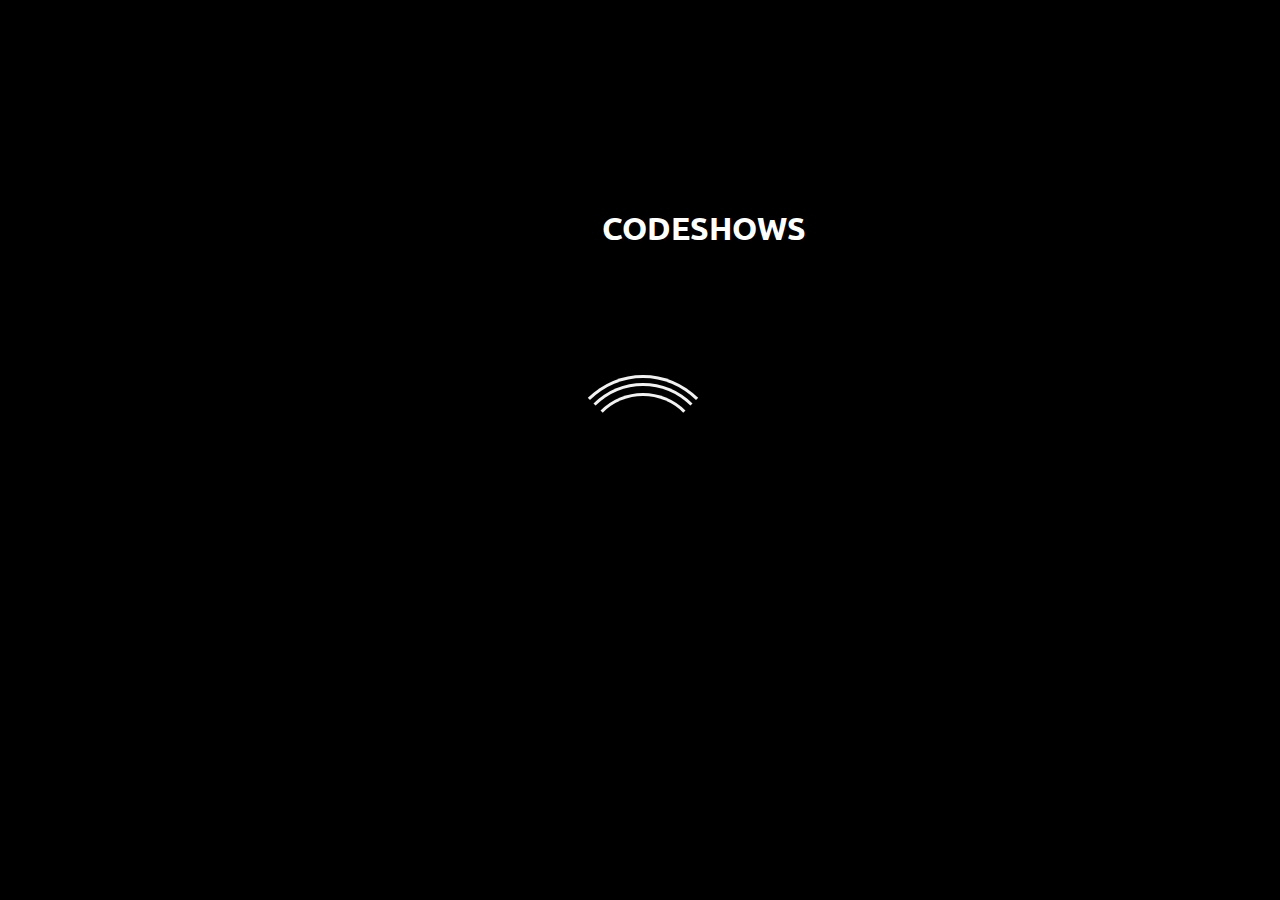
==== index.html @ 15a8e9f4 "Update index.html" ====
<!DOCTYPE html>
<html>

<head>
  <meta charset="utf-8">
  <meta name="viewport" content="width=device-width, initial-scale=1.0">
  <meta http-equiv="X-UA-Compatible" content="IE=edge">

  <title>Codeshows</title>
  <link rel="stylesheet" href="https://use.fontawesome.com/releases/v5.8.1/css/all.css"
    integrity="sha384-50oBUHEmvpQ+1lW4y57PTFmhCaXp0ML5d60M1M7uH2+nqUivzIebhndOJK28anvf" crossorigin="anonymous">
  <link rel="icon" href="img/logo.png">
  <link href="https://fonts.googleapis.com/css?family=Ubuntu" rel="stylesheet">
  <link rel="stylesheet" href="https://stackpath.bootstrapcdn.com/bootstrap/4.1.0/css/bootstrap.min.css"
    integrity="sha384-9gVQ4dYFwwWSjIDZnLEWnxCjeSWFphJiwGPXr1jddIhOegiu1FwO5qRGvFXOdJZ4" crossorigin="anonymous">
  <link rel="stylesheet" href="style2.css">
  <link rel="stylesheet"
    href="https://cdnjs.cloudflare.com/ajax/libs/malihu-custom-scrollbar-plugin/3.1.5/jquery.mCustomScrollbar.min.css">
  <script defer src="https://use.fontawesome.com/releases/v5.0.13/js/solid.js"
    integrity="sha384-tzzSw1/Vo+0N5UhStP3bvwWPq+uvzCMfrN1fEFe+xBmv1C/AtVX5K0uZtmcHitFZ"
    crossorigin="anonymous"></script>
  <script defer src="https://use.fontawesome.com/releases/v5.0.13/js/fontawesome.js"
    integrity="sha384-6OIrr52G08NpOFSZdxxz1xdNSndlD4vdcf/q2myIUVO0VsqaGHJsB0RaBE01VTOY"
    crossorigin="anonymous"></script>
  <script src="https://code.jquery.com/jquery-3.4.0.min.js"
    integrity="sha256-BJeo0qm959uMBGb65z40ejJYGSgR7REI4+CW1fNKwOg=" crossorigin="anonymous"></script>
  <link rel="stylesheet" href="css/index.css">
  <link rel="stylesheet" href="css/preloader.css">
</head>

<body>
  <div id="loader-wrapper">

    <div class="entry-header">
      <h1 class="entry-title">CODESHOWS</h1>
      <div id="bottom-quote">
        <script>
          var quote = "";
          var xhttp = new XMLHttpRequest();
          xhttp.open("GET", "https://quota.glitch.me/random", true); //free quote api
          xhttp.send(null);
          xhttp.onreadystatechange = function () {
            if (this.readyState == 4 && this.status == 200) {
              quote = new String(xhttp.responseText);
              finalString = quote.substring(14).replace("quoteAuthor", "").replace(/"/g, "").replace('.,:', ' Author: ').replace("}", "");
              //make the string prettier
              $('#rand-quote').text(finalString);
            }
          };
        </script>
        <div class="blockquote text-white" id="rand-quote" style="position:relative; top: 20em;"></div>
        <div class="blockquote text-white" id="rand-author" style="position:relative; top: 21em;"></div>
      </div>
    </div>

    <div id="loader">
    </div>
    <div class="loader-section section-left"></div>
    <div class="loader-section section-right"></div>

  </div>

  <div class="head">
    <div class="logo1"> </div>
    <div class="logo2"> Codeshows </div>
    <div class="clear">
    </div>

  </div>

  <div class="wrapper">
    <nav id="sidebar">

      <ul class="list-unstyled components">
        <li class="tablinks active" onclick="show(event, 'home') ">

          <a href="#"><i class="fas fa-home"></i> Home </a>
        </li>

	<li class="tablinks" onclick="show(event,'projects')">
	  <a href="#"><i class="fas fa-book"></i> Projects </a>
	</li>

        <li class="tablinks" onclick="show(event,'contest')">

          <a href="#"> <i class="fas fa-trophy"></i> Contests</a>
        </li>
	
	
        <li class="tablinks" onclick="show(event,'tutorial')">
          <a href="#"><i class="fas fa-graduation-cap"></i> Tutorials </a>
        </li>

        <li class="tablinks" onclick="show(event,'team')">
          <a href="#"><i class="fas fa-user-friends"></i> Members </a>
        </li>

        <li class="tablinks" onclick="show(event,'contributor')">
          <a href="#"><i class="fas fa-users-cog"></i> Contributors </a>
        </li>

      </ul>


      <ul class="list-unstyled components" style="padding-top:0">
        <li>
          <a href="https://www.facebook.com/codeshows/" target="_blank"><i class="fab fa-facebook-f"
              style="margin-right:5px; margin-left:5px"></i> Facebook</a>
          <a href="https://t.me/codeshows" target="_blank"><i class="fab fa-telegram-plane"></i> Telegram</a>
        </li>
      </ul>
    </nav>

    <!-- Page Content  -->
    <div id="content">

      <div class="subcontent active" id="home">
        <nav class="navbar navbar-expand-lg navbar-light bg-light">
          <div class="container-fluid">
            <button type="button" class="btn btn-info sidebarCollapse">
              <i class="fas fa-align-left"></i>
            </button>

          </div>
        </nav>
        <div class="container home">
          <div class="container1">
            <div class="main">
              <div class="heading"> About </div>
              <hr>
              <div id="info">
                <p> Hey Folks!
                  This is an initiative by the students of 4th year to build a coding club that will serve the purpose
                  of providing the environment for coders to flourish and shine. We will create a platform which allows
                  students to gain assistance and mentorship to enhance their coding ability. Our aim is to propagate
                  the enthusiasm for coding in the institute and especially amongst freshmen. Moreover, the best skilled
                  coders will be there to guide you through the process. This endeavour is not just for creating a
                  culture for competitive coding but we also will mentor you in technologies like Machine Learning , Web
                  Development , Android App Development and many more. You may fill the field of your interest in the
                  <a class="text-primary" href="http://bit.ly/codeshows">form</a>. So come forward and be a part of
                  CodeShows family.</p>
              </div>

              <div class="clear"></div>
            </div>


          </div>
        </div>

      </div>



      <div class="subcontent" id="projects">
        <nav class="navbar navbar-expand-lg navbar-light bg-light">
	  <div class="container-fluid">
	    <button type="button" class="btn btn-info sidebarCollapse">
	      <i class="fas fa-align-left"></i>
	    </button>
	  </div>
	</nav>	
	<div class="container projects">
	  <div class="container1">
	    <div class="main">
	      <div class="heading"> PROJECTS ON CODESHOWS </div>
	      <hr>
	      <div id="info">
		<p> This section contains the ongoing and completed projects by the club :</p> 
	      </div>
	      <div class="con">
                <div onclick="showans('ans7')">
                  <i class="fas fa-book"></i>
                  PROJECT 1: <p>Codeshows Website : Codeshows website is open for development.
		  Go through it's code and contribute in it's development.</p>
                  <i class="fas fa-sort-down" style="float:right"></i>
                </div>
                <p class='p-3' id="ans7"><a href="http://codeshows.github.io/index.html#">Codeshows Website
                  </a>
                <br>
	        <a href="http://github.com/Codeshows/codeshows.github.io">Codeshows Github Link
                  </a>
                </p>	
              </div>
              <div class="con">
                <div onclick="showans('ans1')">
                  <i class="fas fa-book"></i>
                 PROJECT 2: <p>Interview-checklist : A repository for interview related contents. 
		  Find the relevant content, add it to the repository and eventually benefit from it.</p>
                  <i class="fas fa-sort-down" style="float:right"></i>
                </div>
                <p class='p-3' id="ans1"><a href="http://github.com/Codeshows/interview-checklist">Codeshows/Interview-Checklist
                  </a>
                </p>
              </div>
 	      <div class="con">
                <div onclick="showans('ans2')">
                  <i class="fas fa-book"></i>
                 PROJECT 3: <p>Codeshows IDE : The Codeshows-IDE is uploaded on GitHub as a project.
	          Go through the code and help in it's development.</p>
                  <i class="fas fa-sort-down" style="float:right"></i>
                </div>
                <p class='p-3' id="ans2"><a href="http://github.com/codeshows/codeshows-ide">Codeshows IDE Github Link
                  </a>        
                </p>	
              </div>
              <div class="con">
                <div onclick="showans('ans3')">
                  <i class="fas fa-book"></i>
                  PROJECT 4: <p>Telegram-bot :A bot for telegram group of codeshows.
		  Contribute to Codeshows/telegram-bot development.</p>
                  <i class="fas fa-sort-down" style="float:right"></i>
                </div>
                <p class='p-3' id="ans3"><a href="http://github.com/Codeshows/telegram-bot">Codeshows/Telegram-Bot Github Link
		  </a>
                </p>
              </div>
	    </div>
	  </div>
	
      </div>
	</div>	

      <div class="subcontent" id="contest">
        <nav class="navbar navbar-expand-lg navbar-light bg-light">
          <div class="container-fluid">
            <button type="button" class="btn btn-info sidebarCollapse">
              <i class="fas fa-align-left"></i>
            </button>
          </div>
        </nav>

        <div class="container contest">
          <div class="container1">
            <div class="main">
              <div class="heading">CONTEST LINKS</div>
              <div class="con">
                <div class="contest1" onclick="showans('ans7')">
                  <i class="fas fa-trophy"></i>
                  Contest 6: (13 April 2019)
                  <i class="fas fa-sort-down" style="float:right"></i>
                </div>
                <p class='p-3' id="ans7"><a href="http://hck.re/jfJfAL" target="_blank">Contest 6-Combined for all
                  </a>
                </p>
              </div>
              <div class="con">
                <div class="contest1" onclick="showans('ans1')">
                  <i class="fas fa-trophy"></i>
                  Contest 5: (Code Friday) (8 March 2019)
                  <i class="fas fa-sort-down" style="float:right"></i>
                </div>
                <p class='p-3' id="ans1"><a href="http://hck.re/CFFC2" target="_blank">Contest 5-Combined for all
                  </a>
                </p>
              </div>
              <div class="con">
                <div class="contest1" onclick="showans('ans2')">
                  <i class="fas fa-trophy"></i>
                  Contest 4: (24 Feb 2019)
                  <i class="fas fa-sort-down" style="float:right"></i>
                </div>
                <p class='p-3' id="ans2"><a href="http://hck.re/td11545" target="_blank">Contest 4-Combined for all</a>
                </p>
              </div>
              <div class="con">
                <div class="contest1" onclick="showans('ans3')">
                  <i class="fas fa-trophy"></i>
                  Contest 3: (Code Friday) (25 Jan 2019)
                  <i class="fas fa-sort-down" style="float:right"></i>
                </div>
                <p class='p-3' id="ans3" class="padding-md"><a href="http://hck.re/CFCSC3" target="_blank">Contest
                    3-Combined for
                    all </a>
                </p>
              </div>
              <div class="con">
                <div class="contest1" onclick="showans('ans4')">
                  <i class="fas fa-trophy"></i>
                  Contest 2: (17 Nov 2018)
                  <i class="fas fa-sort-down" style="float:right"></i></div>
                <p class='p-3' id="ans4"><a href="http://hck.re/cc21y" target="_blank">Contest 2-For First Year
                  </a>
                  <br>
                  <a href="http://hck.re/cc22y" target="_blank">Contest 2-For Second and Third year</a></p>
              </div>
              <div class="con">
                <div class="contest1" onclick="showans('ans5')">
                  <i class="fas fa-trophy"></i>
                  Contest 1: (26 Oct 2018)
                  <i class="fas fa-sort-down" style="float:right"></i></div>

                <p class='p-3' id="ans5" class=''>
                  <a href="http://hck.re/cc216" target="_blank">Contest 1-For First Year
                  </a>
                  <br>
                  <a href="http://hck.re/cc127" target="_blank">Contest 1-For Second and Third year</a></p>
              </div>
              <div class="con">
                <div class="contest1" onclick="showans('ans6')">
                  <i class="fas fa-trophy"></i>
                  Preliminary Contest: (1 Oct 2018)
                  <i class="fas fa-sort-down" style="float:right"></i></div>
                <p class='p-3' class="hide" id="ans6">
                  <a href="https://www.hackerearth.com/codeshows-preliminary-contest" target="_blank">Preliminary
                    Contest</a></p>
              </div>


            </div>
          </div>
          <div class="clear"></div>
        </div>

      </div>

      <div class="subcontent" id="tutorial">
        <nav class="navbar navbar-expand-lg navbar-light bg-light">
          <div class="container-fluid">
            <button type="button" class="btn btn-info sidebarCollapse">
              <i class="fas fa-align-left"></i>
            </button>

          </div>
        </nav>

        <div class="container tutorial">
          <div class="list-groupp">
            <div onclick="showtutorial('tutorial5')" class="list-group-iteem" style="text-transform:uppercase;"><svg
                class="svg-inline--fa fa-graduation-cap fa-w-20 lefti" style="float: left margin-right:20px;"
                aria-hidden="true" data-prefix="fas" data-icon="graduation-cap" role="img"
                xmlns="http://www.w3.org/2000/svg" viewBox="0 0 640 512" data-fa-i2svg="">
                <path fill="currentColor"
                  d="M622.884 199.005l-275.817 85.1a96 96 0 0 1-54.134 0L92.398 222.232c-8.564 11.438-11.018 23.05-11.918 38.335C89.778 266.165 96 276.355 96 288c0 11.952-6.557 22.366-16.265 27.861l16.197 123.096c.63 4.786-3.1 9.043-7.932 9.043H40c-4.828 0-8.562-4.253-7.932-9.044L48.265 315.86C38.557 310.366 32 299.952 32 288c0-12.034 6.646-22.511 16.465-27.976.947-17.951 3.974-33.231 12.152-47.597l-43.502-13.422c-22.876-6.801-22.766-39.241 0-46.01l275.817-85.1a96 96 0 0 1 54.134 0l275.817 85.1c22.877 6.801 22.767 39.241.001 46.01zM356.503 314.682l-.207.064-.207.061a127.998 127.998 0 0 1-72.177 0l-.207-.061-.207-.064-150.914-46.57L120 352c0 35.346 89.543 64 200 64s200-28.654 200-64l-12.583-83.888-150.914 46.57z">
                </path>
              </svg><!-- <i class="fas fa-graduation-cap lefti" style="float:left margin-right:20px"></i> --> Tutorial
              5<svg class="svg-inline--fa fa-caret-down fa-w-10" style="float: right;" aria-hidden="true"
                data-prefix="fas" data-icon="caret-down" role="img" xmlns="http://www.w3.org/2000/svg"
                viewBox="0 0 320 512" data-fa-i2svg="">
                <path fill="currentColor"
                  d="M31.3 192h257.3c17.8 0 26.7 21.5 14.1 34.1L174.1 354.8c-7.8 7.8-20.5 7.8-28.3 0L17.2 226.1C4.6 213.5 13.5 192 31.3 192z">
                </path>
              </svg><!-- <i class="fas fa-caret-down" style="float:right"></i> -->
              <div class="clear"></div>
              <div class="hide hiddd" id="tutorial5">
                <hr>
                <div id="js_1d" class="_5pbx userContent _3576" data-ft="{&quot;tn&quot;:&quot;K&quot;}">
                  <p> This tutorial covers more competitive coding topics and discusses how to improve your career
                    options </p>
                  <a href="tutorials/Tutorial_5.pdf"> Tutorial 5 </a>
                </div>
              </div>
            </div>
          </div>
          <div class="list-groupp">
            <div onclick="showtutorial('tutorial4')" class="list-group-iteem" style="text-transform:uppercase;"><svg
                class="svg-inline--fa fa-graduation-cap fa-w-20 lefti" style="float: left margin-right:20px;"
                aria-hidden="true" data-prefix="fas" data-icon="graduation-cap" role="img"
                xmlns="http://www.w3.org/2000/svg" viewBox="0 0 640 512" data-fa-i2svg="">
                <path fill="currentColor"
                  d="M622.884 199.005l-275.817 85.1a96 96 0 0 1-54.134 0L92.398 222.232c-8.564 11.438-11.018 23.05-11.918 38.335C89.778 266.165 96 276.355 96 288c0 11.952-6.557 22.366-16.265 27.861l16.197 123.096c.63 4.786-3.1 9.043-7.932 9.043H40c-4.828 0-8.562-4.253-7.932-9.044L48.265 315.86C38.557 310.366 32 299.952 32 288c0-12.034 6.646-22.511 16.465-27.976.947-17.951 3.974-33.231 12.152-47.597l-43.502-13.422c-22.876-6.801-22.766-39.241 0-46.01l275.817-85.1a96 96 0 0 1 54.134 0l275.817 85.1c22.877 6.801 22.767 39.241.001 46.01zM356.503 314.682l-.207.064-.207.061a127.998 127.998 0 0 1-72.177 0l-.207-.061-.207-.064-150.914-46.57L120 352c0 35.346 89.543 64 200 64s200-28.654 200-64l-12.583-83.888-150.914 46.57z">
                </path>
              </svg><!-- <i class="fas fa-graduation-cap lefti" style="float:left margin-right:20px"></i> --> Tutorial
              4<svg class="svg-inline--fa fa-caret-down fa-w-10" style="float: right;" aria-hidden="true"
                data-prefix="fas" data-icon="caret-down" role="img" xmlns="http://www.w3.org/2000/svg"
                viewBox="0 0 320 512" data-fa-i2svg="">
                <path fill="currentColor"
                  d="M31.3 192h257.3c17.8 0 26.7 21.5 14.1 34.1L174.1 354.8c-7.8 7.8-20.5 7.8-28.3 0L17.2 226.1C4.6 213.5 13.5 192 31.3 192z">
                </path>
              </svg><!-- <i class="fas fa-caret-down" style="float:right"></i> -->
              <div class="clear"></div>
              <div class="hide hiddd" id="tutorial4">
                <hr>
                <div id="js_1d" class="_5pbx userContent _3576" data-ft="{&quot;tn&quot;:&quot;K&quot;}">
                  <p> Hello Coders!
                    Here we are sharing you a link which contains a complete tutorial for competitive programming from
                    basic to advance
                    level in c++. This link is developed by the programming club of IIT(BHU) - COPS.
                    You guys can go through it and complete as much as you can. </p>
                  <a href="https://docs.google.com/document/d/1J2c5zkhvZQ8U2S5PNxZoTQce0MO2JCdPOrnfViZ2Lv8/edit">
                    Tutorial 4 </a>
                </div>
              </div>
            </div>
          </div>
          <div class="list-groupp">
            <div onclick="showtutorial('tutorial3')" class="list-group-iteem" style="text-transform:uppercase;"><svg
                class="svg-inline--fa fa-graduation-cap fa-w-20 lefti" style="float: left margin-right:20px;"
                aria-hidden="true" data-prefix="fas" data-icon="graduation-cap" role="img"
                xmlns="http://www.w3.org/2000/svg" viewBox="0 0 640 512" data-fa-i2svg="">
                <path fill="currentColor"
                  d="M622.884 199.005l-275.817 85.1a96 96 0 0 1-54.134 0L92.398 222.232c-8.564 11.438-11.018 23.05-11.918 38.335C89.778 266.165 96 276.355 96 288c0 11.952-6.557 22.366-16.265 27.861l16.197 123.096c.63 4.786-3.1 9.043-7.932 9.043H40c-4.828 0-8.562-4.253-7.932-9.044L48.265 315.86C38.557 310.366 32 299.952 32 288c0-12.034 6.646-22.511 16.465-27.976.947-17.951 3.974-33.231 12.152-47.597l-43.502-13.422c-22.876-6.801-22.766-39.241 0-46.01l275.817-85.1a96 96 0 0 1 54.134 0l275.817 85.1c22.877 6.801 22.767 39.241.001 46.01zM356.503 314.682l-.207.064-.207.061a127.998 127.998 0 0 1-72.177 0l-.207-.061-.207-.064-150.914-46.57L120 352c0 35.346 89.543 64 200 64s200-28.654 200-64l-12.583-83.888-150.914 46.57z">
                </path>
              </svg><!-- <i class="fas fa-graduation-cap lefti" style="float:left margin-right:20px"></i> --> Tutorial
              3<svg class="svg-inline--fa fa-caret-down fa-w-10" style="float: right;" aria-hidden="true"
                data-prefix="fas" data-icon="caret-down" role="img" xmlns="http://www.w3.org/2000/svg"
                viewBox="0 0 320 512" data-fa-i2svg="">
                <path fill="currentColor"
                  d="M31.3 192h257.3c17.8 0 26.7 21.5 14.1 34.1L174.1 354.8c-7.8 7.8-20.5 7.8-28.3 0L17.2 226.1C4.6 213.5 13.5 192 31.3 192z">
                </path>
              </svg><!-- <i class="fas fa-caret-down" style="float:right"></i> -->
              <div class="clear"></div>
              <div class="hide hiddd" id="tutorial3">
                <hr>
                <div id="js_1d" class="_5pbx userContent _3576" data-ft="{&quot;tn&quot;:&quot;K&quot;}">
                  <p> Tutorial three provides guidelines for more advanced learning than the previous tutorials. </p>
                  <a href="tutorials/Tutorial_3.pdf"> Tutorial 3 PDF </a>
                </div>
              </div>
            </div>
          </div>
          <div class="list-groupp">
            <div onclick="showtutorial('tutorial2')" class="list-group-iteem" style="text-transform:uppercase;"><svg
                class="svg-inline--fa fa-graduation-cap fa-w-20 lefti" style="float: left margin-right:20px;"
                aria-hidden="true" data-prefix="fas" data-icon="graduation-cap" role="img"
                xmlns="http://www.w3.org/2000/svg" viewBox="0 0 640 512" data-fa-i2svg="">
                <path fill="currentColor"
                  d="M622.884 199.005l-275.817 85.1a96 96 0 0 1-54.134 0L92.398 222.232c-8.564 11.438-11.018 23.05-11.918 38.335C89.778 266.165 96 276.355 96 288c0 11.952-6.557 22.366-16.265 27.861l16.197 123.096c.63 4.786-3.1 9.043-7.932 9.043H40c-4.828 0-8.562-4.253-7.932-9.044L48.265 315.86C38.557 310.366 32 299.952 32 288c0-12.034 6.646-22.511 16.465-27.976.947-17.951 3.974-33.231 12.152-47.597l-43.502-13.422c-22.876-6.801-22.766-39.241 0-46.01l275.817-85.1a96 96 0 0 1 54.134 0l275.817 85.1c22.877 6.801 22.767 39.241.001 46.01zM356.503 314.682l-.207.064-.207.061a127.998 127.998 0 0 1-72.177 0l-.207-.061-.207-.064-150.914-46.57L120 352c0 35.346 89.543 64 200 64s200-28.654 200-64l-12.583-83.888-150.914 46.57z">
                </path>
              </svg><!-- <i class="fas fa-graduation-cap lefti" style="float:left margin-right:20px"></i> --> Tutorial
              2<svg class="svg-inline--fa fa-caret-down fa-w-10" style="float: right;" aria-hidden="true"
                data-prefix="fas" data-icon="caret-down" role="img" xmlns="http://www.w3.org/2000/svg"
                viewBox="0 0 320 512" data-fa-i2svg="">
                <path fill="currentColor"
                  d="M31.3 192h257.3c17.8 0 26.7 21.5 14.1 34.1L174.1 354.8c-7.8 7.8-20.5 7.8-28.3 0L17.2 226.1C4.6 213.5 13.5 192 31.3 192z">
                </path>
              </svg><!-- <i class="fas fa-caret-down" style="float:right"></i> -->

              <div class="clear"></div>
              <div class="hide hiddd" id="tutorial2">
                <hr>
                <div id="js_1d" class="_5pbx userContent _3576" data-ft="{&quot;tn&quot;:&quot;K&quot;}">
                  <p> This tutorial will build on tutorial one and introduce the CS50 course.</p>
                  <a href="tutorials/Tutorial_2.pdf"> Tutorial 2 PDF </a>
                </div>
              </div>
            </div>
          </div>
          <div class="list-groupp">
            <div onclick="showtutorial('tutorial1')" class="list-group-iteem" style="text-transform:uppercase;"><svg
                class="svg-inline--fa fa-graduation-cap fa-w-20 lefti" style="float: left margin-right:20px;"
                aria-hidden="true" data-prefix="fas" data-icon="graduation-cap" role="img"
                xmlns="http://www.w3.org/2000/svg" viewBox="0 0 640 512" data-fa-i2svg="">
                <path fill="currentColor"
                  d="M622.884 199.005l-275.817 85.1a96 96 0 0 1-54.134 0L92.398 222.232c-8.564 11.438-11.018 23.05-11.918 38.335C89.778 266.165 96 276.355 96 288c0 11.952-6.557 22.366-16.265 27.861l16.197 123.096c.63 4.786-3.1 9.043-7.932 9.043H40c-4.828 0-8.562-4.253-7.932-9.044L48.265 315.86C38.557 310.366 32 299.952 32 288c0-12.034 6.646-22.511 16.465-27.976.947-17.951 3.974-33.231 12.152-47.597l-43.502-13.422c-22.876-6.801-22.766-39.241 0-46.01l275.817-85.1a96 96 0 0 1 54.134 0l275.817 85.1c22.877 6.801 22.767 39.241.001 46.01zM356.503 314.682l-.207.064-.207.061a127.998 127.998 0 0 1-72.177 0l-.207-.061-.207-.064-150.914-46.57L120 352c0 35.346 89.543 64 200 64s200-28.654 200-64l-12.583-83.888-150.914 46.57z">
                </path>
              </svg><!-- <i class="fas fa-graduation-cap lefti" style="float:left margin-right:20px"></i> --> Tutorial
              1<svg class="svg-inline--fa fa-caret-down fa-w-10" style="float: right;" aria-hidden="true"
                data-prefix="fas" data-icon="caret-down" role="img" xmlns="http://www.w3.org/2000/svg"
                viewBox="0 0 320 512" data-fa-i2svg="">
                <path fill="currentColor"
                  d="M31.3 192h257.3c17.8 0 26.7 21.5 14.1 34.1L174.1 354.8c-7.8 7.8-20.5 7.8-28.3 0L17.2 226.1C4.6 213.5 13.5 192 31.3 192z">
                </path>
              </svg><!-- <i class="fas fa-caret-down" style="float:right"></i> -->

              <div class="clear"></div>
              <div class="hide hiddd" id="tutorial1">
                <hr>
                <div id="js_1d" class="_5pbx userContent _3576" data-ft="{&quot;tn&quot;:&quot;K&quot;}">
                  <p> This tutorial will help you install linux, and get you started with competitive coding.</p>
                  <a href="tutorials/Tutorial_1.pdf"> Tutorial 1 PDF </a>
                </div>
              </div>
            </div>
          </div>
        </div>
      </div>

      <!--  Use it as Template to Create Any New Sidebar Menu
          <div class="subcontent " id="contact">
              <nav class="navbar navbar-expand-lg navbar-light bg-light">
                  <div class="container-fluid">
                      <button type="button"  class="btn btn-info sidebarCollapse">
                          <i class="fas fa-align-left"></i>
                      </button>

                  </div>
              </nav>

              <div class="container contact">

              </div>
          </div>
        -->

      <div class="subcontent  active" id="team">
        <nav class="navbar navbar-expand-lg navbar-light bg-light">
          <div class="container-fluid">
            <button type="button" class="btn btn-info sidebarCollapse">
              <svg class="svg-inline--fa fa-align-left fa-w-14" aria-hidden="true" data-prefix="fas"
                data-icon="align-left" role="img" xmlns="http://www.w3.org/2000/svg" viewBox="0 0 448 512"
                data-fa-i2svg="">
                <path fill="currentColor"
                  d="M288 44v40c0 8.837-7.163 16-16 16H16c-8.837 0-16-7.163-16-16V44c0-8.837 7.163-16 16-16h256c8.837 0 16 7.163 16 16zM0 172v40c0 8.837 7.163 16 16 16h416c8.837 0 16-7.163 16-16v-40c0-8.837-7.163-16-16-16H16c-8.837 0-16 7.163-16 16zm16 312h416c8.837 0 16-7.163 16-16v-40c0-8.837-7.163-16-16-16H16c-8.837 0-16 7.163-16 16v40c0 8.837 7.163 16 16 16zm256-200H16c-8.837 0-16 7.163-16 16v40c0 8.837 7.163 16 16 16h256c8.837 0 16-7.163 16-16v-40c0-8.837-7.163-16-16-16z">
                </path>
              </svg><!-- <i class="fas fa-align-left"></i> -->
            </button>

          </div>
        </nav>

        <div class="container team">

          <div class="main">
            <div class="heading">CODESHOWS TEAM</div>
            <hr>
            <div class="flex">
              <div class="founders">
                <div class="heading1">2015-2019</div>
                <ul>
                  <li>1. Lav kush</li>
                  <li>2. Vinayak Sachdeva</li>
                  <li>3. Arun sidhharth</li>
                  <li>4. Sumit garg</li>
                  <li>5. Manish baghwani</li>
                  <li>6. Kapil Agarwal</li>
                  <li>7. Joydip</li>
                  <li>8. Naresh jain</li>
                  <li>9. Shalini</li>
                  <li>10. Puru lokendra</li>
                  <li>11. Sakshi gupta</li>
                  <li>12. Ujesh maurya</li>
                  <li>13. Himanshu</li>
                  <li>14. Samidha verma</li>
                  <li>15. Vasant reddy</li>
                </ul>
              </div>
              <div class="mentors">
                <div class="heading1">2016-2020</div>
                <ul>
                  <li>1. Varun Verma</li>
                  <li>2. Rishabh Kalakoti</li>
                  <li>3. Ronak Gadia</li>
                  <li>4. Sumit Gadhwal</li>
                  <li>5. Aashish Goel</li>
                  <li>6. Swaraj Thakre</li>
                  <li>7. Kashyap Vishwakarma</li>
                  <li>8. Ramcharan Jethu</li>
                  <li>9. Awadhesh Kumar</li>
                  <li>10. Parvat Jakhar</li>
                  <li>11. Aditya Raj</li>
                </ul>
              </div>

              <div class="submentors">
                <div class="heading1">2017-2021</div>
                <ul>
                  <li>1. Suryaprakash Agarwal</li>
                  <li>2. Dhruv Golani</li>
                  <li>3. Ritika Mor</li>
                  <li>4. Ravi Saraswat</li>
                  <li>5. Tapan Goyal </li>
                  <li>6. Himanshu Gwalani</li>
                  <li>7. Khimraj</li>
                  <li>8. Himanshu Rawat</li>
                  <li>9. Shivanshu Gupta</li>
                </ul>
              </div>
              <div class="clear"> </div>
            </div>
          </div>
        </div>
      </div>


      <div class="subcontent " id="contributor">
        <nav class="navbar navbar-expand-lg navbar-light bg-light">
          <div class="container-fluid">
            <button type="button" class="btn btn-info sidebarCollapse">
              <i class="fas fa-align-left"></i>
            </button>

          </div>
        </nav>

        <div class="container contributor">

          <div class="row">
            <div class="col-sm-3 col-md-3">
              <div class="team-member">
                <a href="https://github.com/Surya1231" target="_blank">
                  <img class="mx-auto rounded-circle" src="img/surya.jpg" alt="">
                </a>
                 <h4>Suryaprakash Agarwal</h4>
               </div>
             </div>
             <div class="col-sm-3 col-md-3">
               <div class="team-member">
                <a href="https://github.com/ritikamor" target="_blank">
                 <img class="mx-auto rounded-circle" src="img/ritika.jpg" alt="">
              </a>
                 <h4>Ritika Mor</h4>
               </div>
             </div>
             <div class="col-sm-3 col-md-3">
               <div class="team-member">
                <a href="https://github.com/dhruvgolani" target="_blank">
                 <img class="mx-auto rounded-circle" src="img/dhruv.jpg" alt="">
              </a>
                 <h4>Dhruv Golani</h4>
               </div>
             </div>

             <div class="col-sm-3 col-md-3">
               <div class="team-member">
                <a href="https://github.com/amoranu" target="_blank">
                 <img class="mx-auto rounded-circle" src="img/ravi.jpg" alt="">
                </a>
                <h4>Ravi Saraswat</h4>
              </div>
            </div>
          </div>
        </div>
      </div>

	<div class="subcontent" id="projects">
        <nav class="navbar navbar-expand-lg navbar-light bg-light">
	  <div class="container-fluid">
	    <button type="button" class="btn btn-info sidebarCollapse">
	      <i class="fas fa-align-left"></i>
	    </button>
	  </div>
	</nav>	
	<div class="container projects">
	  <div class="container1">
	    <div class="main">
	      <div class=heading> PROJECTS ON CODESHOWS </div>
	    </div>
	  </div>
	</div>
      </div>

      <script src="https://code.jquery.com/jquery-3.3.1.slim.min.js"
        integrity="sha384-q8i/X+965DzO0rT7abK41JStQIAqVgRVzpbzo5smXKp4YfRvH+8abtTE1Pi6jizo"
        crossorigin="anonymous"></script>
      <script src="https://cdnjs.cloudflare.com/ajax/libs/popper.js/1.14.0/umd/popper.min.js"
        integrity="sha384-cs/chFZiN24E4KMATLdqdvsezGxaGsi4hLGOzlXwp5UZB1LY//20VyM2taTB4QvJ"
        crossorigin="anonymous"></script>
      <script src="https://stackpath.bootstrapcdn.com/bootstrap/4.1.0/js/bootstrap.min.js"
        integrity="sha384-uefMccjFJAIv6A+rW+L4AHf99KvxDjWSu1z9VI8SKNVmz4sk7buKt/6v9KI65qnm"
        crossorigin="anonymous"></script>
      <script
        src="https://cdnjs.cloudflare.com/ajax/libs/malihu-custom-scrollbar-plugin/3.1.5/jquery.mCustomScrollbar.concat.min.js"></script>

      <script type="text/javascript">
        $(document).ready(function () {
          $("#sidebar").mCustomScrollbar({
            theme: "minimal"
          });

          $('.sidebarCollapse').on('click', function () {
            $('#sidebar, #content').toggleClass('active');
            $('.collapse.in').toggleClass('in');
            $('a[aria-expanded=true]').attr('aria-expanded', 'false');
          });
        });

      </script>

      <script type="text/javascript">
        var sidebar = document.getElementById('sidebar');
        var content = document.getElementById('content');
        sub = document.getElementsByClassName("tablinks");
        sub[0].click();


        function show(eve, idt) {
          var x = window.matchMedia("(max-width: 760px)");
          console.log(eve, idt);
          var i, subcontent, sublinks;
          subcontent = document.getElementsByClassName("subcontent");
          sublinks = document.getElementsByClassName("tablinks");


          for (i = 0; i < subcontent.length; i++) {
            subcontent[i].className = subcontent[i].className.replace(" active", "");
          }

          for (i = 0; i < sublinks.length; i++) {
            sublinks[i].className = sublinks[i].className.replace(" active", "");
          }
          console.log(idt);
          document.getElementById(idt).className += " active";
          eve.currentTarget.className += " active";

          if (x.matches) {
            sidebar.classList.remove("active");
            content.classList.remove("active");
          }
        }

        function showtutorial(id) {
          console.log(id);
          document.getElementById(id).classList.toggle("hiddd");
        }


        function showinfo(id) {
          console.log(id);
          a = document.getElementsByClass("outercard");
          for (var i = 0; i < a.length; i++)
            a[i].style.display = "none";

          b = document.getElemntById(id);
          b.style.display = "block";
        }

        $(document).ready(function () {
          setTimeout(function () {
            $('body').addClass('loaded');
            $('#loader-wrapper').remove(); //no need to continue displaying the preloader, wastes cpu.
          }, 2000);
        });

      </script>
      <script>

        function showans(id) {
          var ans = document.getElementById(id);
          ans.classList.toggle("d-none");
          console.log(ans.classList);
        }

      </script>

</body>

</html>
---- css/index.css ----
.container{
      min-width: 300px;
    }
    .head{
      background-color: white;
      box-shadow: 2px 0 22px grey;
      height: auto;
      width: 100%;
      color:black;
      padding-top: 5px;
      padding-bottom:5px;
      padding-left:20px;
      overflow: auto;
      box-sizing: border-box;
      background: white;
      overflow: hidden;
      height: 80px;
      position: fixed;
      top:0;

    }
    .logo1{
      width: 100px;
      height: 80px;
      background: url('../img/logo.png');
      background-position: 50% 50%;
      background-size: cover;
      float: left;
    }
    .logo2{
      height: 40px;
      float: left;
      padding: 10px 0 20px 10px;
      font-size: 30px;
      font-family:fontawesome;
      text-decoration:none;
      font-size:37px;
      letter-spacing:1px;
      font-weight:bold;
      color:#555555;
    }

  .litype{
      height:40px;
      line-height: 18px;
  }

  body {
      font-family: 'Ubuntu', sans-serif;;
      background: #fafafa;
  }

  p {
      font-family: 'Ubuntu', sans-serif;
      font-size: 1.1em;
      font-weight: 300;
      line-height: 1.7em;
      color: #999;
  }

  a,
  a:hover,
  a:focus {
      color: inherit;
      text-decoration: none;
      transition: all 0.3s;
  }

  .navbar {
      padding: 15px 10px;
      background: #fff;
      border: none;
      border-radius: 0;
      margin-bottom: 40px;
  }

  .navbar-btn {
      box-shadow: none;
      outline: none !important;
      border: none;
  }

  .line {
      width: 100%;
      height: 1px;
      border-bottom: 1px dashed #ddd;
      margin: 40px 0;
  }

  /* ---------------------------------------------------
      SIDEBAR STYLE
  ----------------------------------------------------- */

  .wrapper {
      display: flex;
      width: 100%;
      min-height:100%;
      overflow-y:scroll;
      position:fixed;
      top:80px;
      overflow-x: hidden;


  }

  #sidebar {
      width: 250px;
      position: fixed;
       top: 80px;
      left: 0;
      height: 100vh;
      z-index: 999;
      background: #7386D5;
      color: #fff;
      transition: all 0.3s;
  }

  #sidebar.active {
      margin-left: -250px;
  }

  #sidebar .sidebar-header {
      padding: 20px;
      background: #6d7fcc;
  }

  #sidebar ul.components {
      padding: 20px 0;
      border-bottom: 1px solid #47748b;
  }

  #sidebar ul p {
      color: #fff;
      padding: 10px;
  }

  #sidebar ul li a {
      padding: 10px;
      font-size: 1.1em;
      display: block;
  }

  #sidebar ul li a:hover {
      color: #7386D5;
      background: #fff;
  }

  #sidebar ul li.active>a,
  a[aria-expanded="true"] {
      color: #6D7FCC;
      background: white;
  }

  a[data-toggle="collapse"] {
      position: relative;
  }

  .dropdown-toggle::after {
      display: block;
      position: absolute;
      top: 50%;
      right: 20px;
      transform: translateY(-50%);
  }

  ul ul a {
      font-size: 0.9em !important;
      padding-left: 30px !important;
      background: #6d7fcc;
  }

  ul.CTAs {
      padding: 20px;
  }

  ul.CTAs a {
      text-align: center;
      font-size: 0.9em !important;
      display: block;
      border-radius: 5px;
      margin-bottom: 5px;
  }

  a.download {
      background: #fff;
      color: #7386D5;
  }

  a.article,
  a.article:hover {
      background: #6d7fcc !important;
      color: #fff !important;
  }

  .btn-info{
    background-color: #7386D5;
    border-color: #5258a8 ;
  }

  /* ---------------------------------------------------
      CONTENT STYLE
  ----------------------------------------------------- */

  #content {
      width: calc(100% - 250px);
      padding: 40px;
      min-height:100%;

      transition: all 0.3s;
      position: absolute;
      right: 0;

/* background-image: linear-gradient(to top, #5258a8 0%, #c7eafd 100%); */
/* background: linear-gradient(to top, #fff1eb 0%, #ace0f9 100%); */
  }

  #content.active {
      width: 100%;
  }

  .subcontent{
    display:none;
  }

  .subcontent.active{
    display: block;
  }

  /* ---------------------------------------------------
      MEDIAQUERIES
  ----------------------------------------------------- */

  @media (max-width: 768px) {
      #sidebar {
          margin-left: -100%;
          width: 100% !important;
      }

      #sidebar li a{
        padding-left: 8% !important;
      }
      #sidebar.active {
          margin-left: 0;
      }
      #content {
          width: 100%;
      }
      #content.active {
          width: calc(100% - 250px);
      }

      #content.active .container{
        min-width: 400px;
        overflow-x: scroll;
        padding-left: 40px;

      }
      .sidebarCollapse span {
          display: none;
      }

      .browser-default{
        width: 150px;
        position: absolute;
        right: 120px;
      }

      #contact .flex{
        width: 100% !important;
      }
  }

  .clear{
    clear:both;
  }
  h1{
    font-size:30px;
    text-align:center;
  }

  #home .container2 {
    position: relative;
    /* width: 15%; */
    margin-bottom: 15%;
    border-radius: 10%;
    /* float: left; */
    overflow: hidden;
  }


    #home .image {
      display: block;
      width: 100%;
      height: 150px;
    }

    #home .overlay {
      position: absolute;
      bottom: 0;
      left: 0;
      right: 0;
      background-color: #7386D5 ;
      overflow: hidden;
      margin-left:0/75%;
      margin-right:0.75%;
      width: 0;
      height: 100%;
      transition: .5s ease;
    }

    #home .container2:hover .overlay {
      width: 100%;
    }

    #home .text {
      color: white;
      font-size: 18px;
      position: absolute;
      top: 40%;
      left: 50%;
      -webkit-transform: translate(-50%, -50%);
      -ms-transform: translate(-50%, -50%);
      transform: translate(-50%, -50%);
      text-align:center;
    }
    #home .texti {
      color: white;
      font-size: 11px;
      position: absolute;
      top: 70%;
      left: 50%;
      -webkit-transform: translate(-50%, -50%);
      -ms-transform: translate(-50%, -50%);
      transform: translate(-50%, -50%);
    }


  #home .container1{
    width: 98%;
    padding: 1%;
    float:left;
  }

  #home .main{

    width: 98%;
    margin-bottom: 1%;
    height: auto;
    padding: 1%;
  }

  #home .main .row{


    margin-left: 3%;
  }

  #home .heading{
    font-size: 30px !important;
    color: #5258a8 !important;
    font-weight: bold !important;
    text-transform: uppercase !important;

  }

  #home .heading1{
    font-size: 25px !important;
    color: #5258a8 !important;
    font-weight: bold !important;
    text-transform: uppercase !important;
    padding:2%;

  }

  #home p{
    color: black;
  }

  .home {
    padding-bottom: 150px;
  }

#projects .container1{
    width: 98%;
    padding: 1%;
    float:left;
  }

  #projects .main{

    width: 98%;
    margin-bottom: 1%;
    height: auto;
    padding: 1%;
  }

  #projects .main .row{


    margin-left: 3%;
  }
#projects .heading{

      font-size: 30px;
      color: #5258a8;
      text-transform: uppercase;
      font-weight: bold;

}
#projects p{
    color: black;
  }
#projects a{
    color:blue;
  }	
 .home {
    padding-bottom: 150px;
  }

  #contest .container1{
      width: 98%;
      padding: 1%;
      float:left;
    }
    #contest .con{
      border-radius: 0px !important;
      background-color: white;
      margin-top:22px;
      margin-bottom: 22px;
      overflow:hidden;
      border:1px solid #7386D5;
      box-sizing: border-box;
      box-shadow: 0 4px 8px 0 rgba(0,0,0,0.2);
      /* border-top-left-radius: 5%;
      border-top-right-radius: 5%;  */

    }
    #contest .main{

      width: 98%;
      margin-bottom: 1%;
      height: auto;
      /*padding: 1%;*/
      font: black;
      padding-bottom: 10%;
    }

    #contest .heading{

      font-size: 30px;
      color: #5258a8;
      text-transform: uppercase;
      font-weight: bold;


    }

    #contest a:hover {
      color: blue;
    }


    #contest li{
      margin-left: 1.5%;
      padding-left: 1.5%;
      font-size:20px;
      line-height: 1.6;
    }
    #contest .contest1{
      /* border-radius: 8px; */
      background-color:#7386D5 ;
      color: #fafafa;
      padding-left:1%;
      padding-top:0.8%;
      padding-bottom: 0.8%;
      padding-left: 30px;
      font-size:20px;
    }
    #contest a{
      text-decoration:none;
    }
    #contest p{
      margin-bottom: .8%;
    }



.tutorial{
  padding-bottom: 100px;
}
  #tutorial  .list-groupp{
   margin-top:30px;
   cursor:pointer;
   width: 100%;
 }

 #tutorial .list-group-iteem{
   padding:2%;
   min-height:10px;
   background: white;
   border-radius: 20px;
   box-sizing: border-box;
   border: 0.5px solid #6D7FCC;
   text-width:bold;

 }

 #tutorial .list-group-iteem hr{
   margin-top:2px;
   margin-bottom:10px;

 }

 #tutorial .hide{
   color: black !important;
   font-size:12px;
   padding-bottom:10px;
   text-width:bold;
   opacity: 1 !important;
 }

 #tutorial .hide p{
   color: black;
 }

 #tutorial .hide h3 {
   font-size: 20px;
 }

 #tutorial .hide a {
   color: blue !important;
 }

 #tutorial .hiddd{
   display:none;
 }

   @media (max-width: 768px) {

     #content{
       padding: 5px;
       padding-bottom: 150px;
       }

     #tutorial .container{
       padding: 5px;
       }

      #tutorial  .list-groupp{
              margin-top:30px;
        }

      #tutorial .list-group-iteem{
              padding:25px;
              overflow-y: scroll;
        }

      #contact .row{
        margin: 0;
        text-align: center;
        padding-top: 10px;
      }

      #contact .row a{
        width: 100%;
        text-align: center;
      }



   }

 #contact p{
text-align:center;
  font-weight:bolder;
  font-size:40px;
  color:#5258a8;
}
#contact a{
  font-size: 20px;
  text-align:center;
  color: black;
  padding: 15px 0px 15px 20px;
  text-decoration:none;
}
#contact a:hover{
    color:blue;
    text-decoration:none;
}
#contact a:visited{
    color:black;
    text-decoration:none;
}
#contact .row{
  width:100%;
  height:auto;
  border:1.5px solid #8642f4;
  border-radius:20px;
  padding: 10px;
  box-shadow: 0 4px 8px 0 rgba(0, 0, 0, 0.2), 0 6px 20px 0 rgba(0, 0, 0, 0.19);
  margin-bottom: 30px;
  margin-top: 30px;
  background-color: white;
}
#contact i{
  /* margin-left: 10px; */
  font-size: 30px;
}

#contact .flex {
  display: flex;
  justify-content: center;
  align-items: center;
  height: inherit;
  width:50px;
}

#contact .container {
  padding-bottom: 100px;
}


#team .heading{
  font-size: 30px !important;
  color: #5258a8 !important;
  font-weight: bold !important;
  text-transform: uppercase !important;

}

#team .heading1{
  font-size: 25px !important;
  color: #5258a8 !important;
  font-weight: bold !important;
  text-transform: uppercase !important;
  padding:2%;

}

#team flex{
  display: block;
  flex-wrap: nowrap;
  padding-bottom: 500px;
}
#team .founders , .mentors , .submentors{
  width: 300px;
  height: auto;
  float: left;
  border: 1px solid black;
  background: white;
  padding: 2%;
  border-radius: 10px;
  margin-left: 25px;
  margin-bottom: 30px;
  font-weight:bold;
  box-shadow: 0 4px 8px 0 rgba(0,0,0,0.2);

}
#team li{
  list-style-type: none;
  padding-left: 20px;
}

#team .main{
  padding-bottom:50px;
}

.contributor {
  margin-bottom: 50px;
  text-align: center;
}

.contributor img {
  width: 225px;
  height: 225px;
  border: 7px solid #fff;
  transition:0.3s;
}

.contributor h4 {
  margin-top: 25px;
  margin-bottom: 0;
  text-transform: none;
}

.contributor p {
  margin-top: 0;
}

.contributor img:hover{
  transform: scale(1.1);
}
---- css/preloader.css ----
.entry-header h1 {
      height: 100%;
    /* The html and body elements cannot have any padding or margin. */
    margin: 0;
    font-size: 10px;
   
    font-size: 32px;
    margin-bottom: 3px;
  color: white;
}

.entry-header p{
  color:white;
}


.entry-header {
  width: 100%;
  display:block;
  color: white;
  text-align: center;
  padding: 5%;
  top:16%;
  margin:0 auto 50px auto;
  /*margin: auto;*/
  /*width:978px;*/
  position: fixed;
  z-index: 10001;
}

#demo-content {
    padding-top: 100px;
}

#loader-wrapper {
  position: fixed;
  top: 0;
  left: 0;
  width: 100%;
  height: 100%;
  z-index: 1000;
}

#loader {
  display: block;
  position: relative;
  left: 50%;
  top: 50%;
  width: 150px;
  height: 150px;
  margin: -75px 0 0 -75px;
  border-radius: 50%;
  border: 3px solid transparent;
  border-top-color: #f2f2f2;
  
    -webkit-animation: spin 2s linear infinite; /* Chrome, Opera 15+, Safari 5+ */
          animation: spin 2s linear infinite; /* Chrome, Firefox 16+, IE 10+, Opera */
  z-index:1001;   
}

    #loader:before {
    content:"";
    position: absolute;
    top: 5px;
    left: 5px;
    right: 5px;
    bottom: 5px;
    border-radius: 50%;
    border: 3px solid transparent;
    border-top-color: #f2f2f2;
    
      -webkit-animation: spin 3s linear infinite; /* Chrome, Opera 15+, Safari 5+ */
          animation: spin 3s linear infinite; /* Chrome, Firefox 16+, IE 10+, Opera */
  }

      #loader:after {
    content:"";
    position: absolute;
    top: 15px;
    left: 15px;
    right: 15px;
    bottom: 15px;
    border-radius: 50%;
    border: 3px solid transparent;
    border-top-color: #f2f2f2;
    
     -webkit-animation: spin 1.5s linear infinite; /* Chrome, Opera 15+, Safari 5+ */
               animation: spin 1.5s linear infinite; /* Chrome, Firefox 16+, IE 10+, Opera */
  }
  
      @-webkit-keyframes spin { 
           0%   { 
           -webkit-transform: rotate(0deg);  /* Chrome, Opera 15+, Safari 3.1+  */
           -ms-transform: rotate(0deg);  /* IE 9 */
           transform: rotate(0deg);  /* Firefox 16+, IE 10+, Opera */
        }

            100% { 
           -webkit-transform: rotate(360deg);  /* Chrome, Opera 15+, Safari 3.1+  */
           -ms-transform: rotate(360deg);  /* IE 9 */
           transform: rotate(360deg);  /* Firefox 16+, IE 10+, Opera */

         }
        }

        @keyframes spin {
           0%   { 
           -webkit-transform: rotate(0deg);  /* Chrome, Opera 15+, Safari 3.1+  */
           -ms-transform: rotate(0deg);  /* IE 9 */
           transform: rotate(0deg);  /* Firefox 16+, IE 10+, Opera */

       }

           100% { 
           -webkit-transform: rotate(360deg);  /* Chrome, Opera 15+, Safari 3.1+  */
           -ms-transform: rotate(360deg);  /* IE 9 */
           transform: rotate(360deg);  /* Firefox 16+, IE 10+, Opera */

       }
    }
  
      #loader-wrapper .loader-section {
        position:fixed;
      top: 0;
      width: 51%;
      height: 100%;
      background: black;
      z-index: 1000;
      
    }
    
    #loader-wrapper .loader-section.section-left {
      left:0;
    }
    
    #loader-wrapper .loader-section.section-right {
      right:0;
    }
    
    /* Loaded Styles */
    .loaded #loader-wrapper .loader-section.section-left {
           -webkit-transform: translateX(-100%);  /* Chrome, Opera 15+, Safari 3.1+  */
               -ms-transform: translateX(-100%);  /* IE 9 */
                   transform: translateX(-100%);  /* Firefox 16+, IE 10+, Opera */

            -webkit-transition: all 0.7s 0.3s cubic-bezier(0.645, 0.045,0.355, 1.000);  /* Android 2.1+, Chrome 1-25, iOS 3.2-6.1, Safari 3.2-6  */
                    transition: all 0.7s 0.3s cubic-bezier(0.645, 0.045,0.355, 1.000);  /* Chrome 26, Firefox 16+, iOS 7+, IE 10+, Opera, Safari 6.1+  */        
    }
    
    .loaded #loader-wrapper .loader-section.section-right {
           -webkit-transform: translateX(100%);  /* Chrome, Opera 15+, Safari 3.1+  */
               -ms-transform: translateX(100%);  /* IE 9 */
                   transform: translateX(100%);  /* Firefox 16+, IE 10+, Opera */ 

            -webkit-transition: all 0.7s 0.3s cubic-bezier(0.645, 0.045,0.355, 1.000);  /* Android 2.1+, Chrome 1-25, iOS 3.2-6.1, Safari 3.2-6  */
                    transition: all 0.7s 0.3s cubic-bezier(0.645, 0.045,0.355, 1.000);  /* Chrome 26, Firefox 16+, iOS 7+, IE 10+, Opera, Safari 6.1+  */        
    }   
    .loaded #loader {
      opacity: 0;
      
            -webkit-transition: all 0.3s ease-out;  /* Android 2.1+, Chrome 1-25, iOS 3.2-6.1, Safari 3.2-6  */
                    transition: all 0.3s ease-out;  /* Chrome 26, Firefox 16+, iOS 7+, IE 10+, Opera, Safari 6.1+  */     
    }
    .loaded #loader-wrapper {
      visibility: hidden;
           -webkit-transform: translateY(-100%);  /* Chrome, Opera 15+, Safari 3.1+  */
               -ms-transform: translateY(-100%);  /* IE 9 */
                   transform: translateY(-100%);  /* Firefox 16+, IE 10+, Opera */      
      
            -webkit-transition: all 0.3s 1s ease-out;  /* Android 2.1+, Chrome 1-25, iOS 3.2-6.1, Safari 3.2-6  */
                    transition: all 0.3s 1s ease-out;  /* Chrome 26, Firefox 16+, iOS 7+, IE 10+, Opera, Safari 6.1+  */        
    }

    @media(max-width: 768px){
      .entry-header{
      position: absolute;
      top:30px;
    }
    .loader{
      margin-top: 500px;
    }
    }
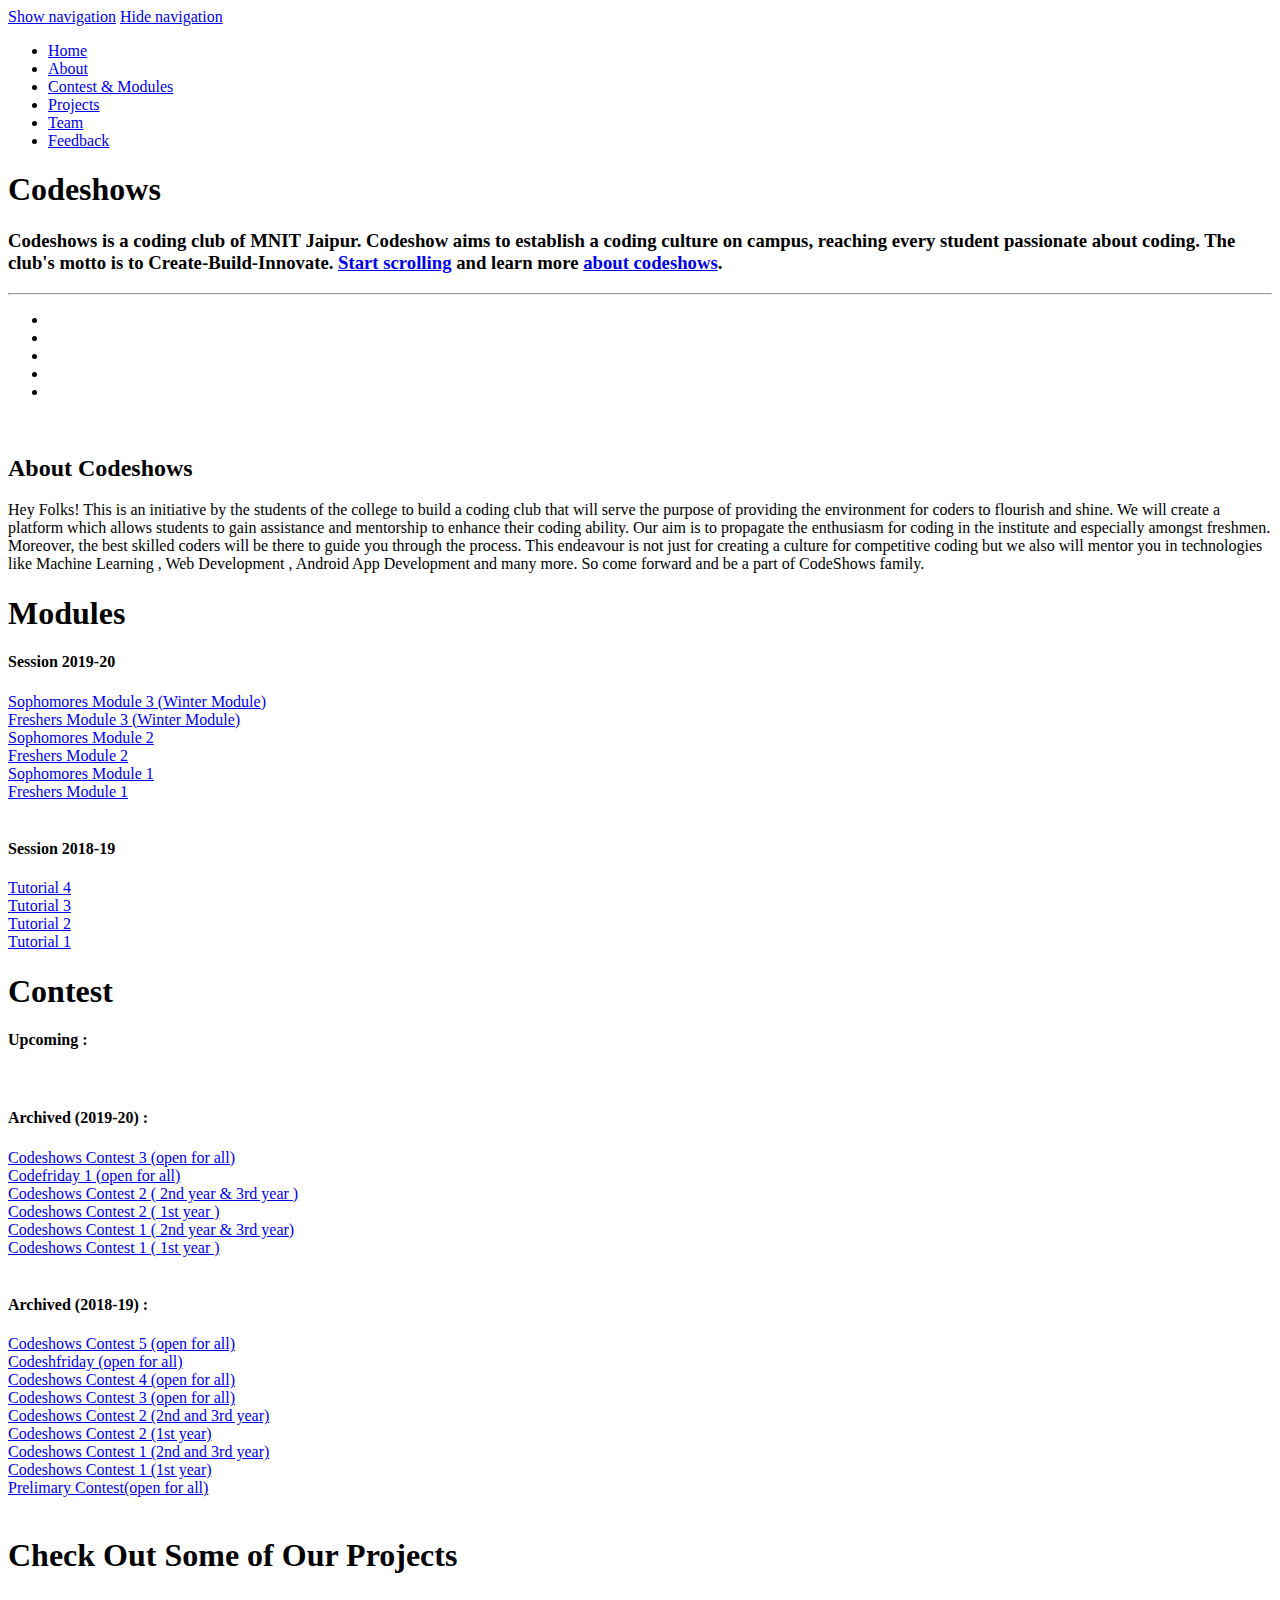
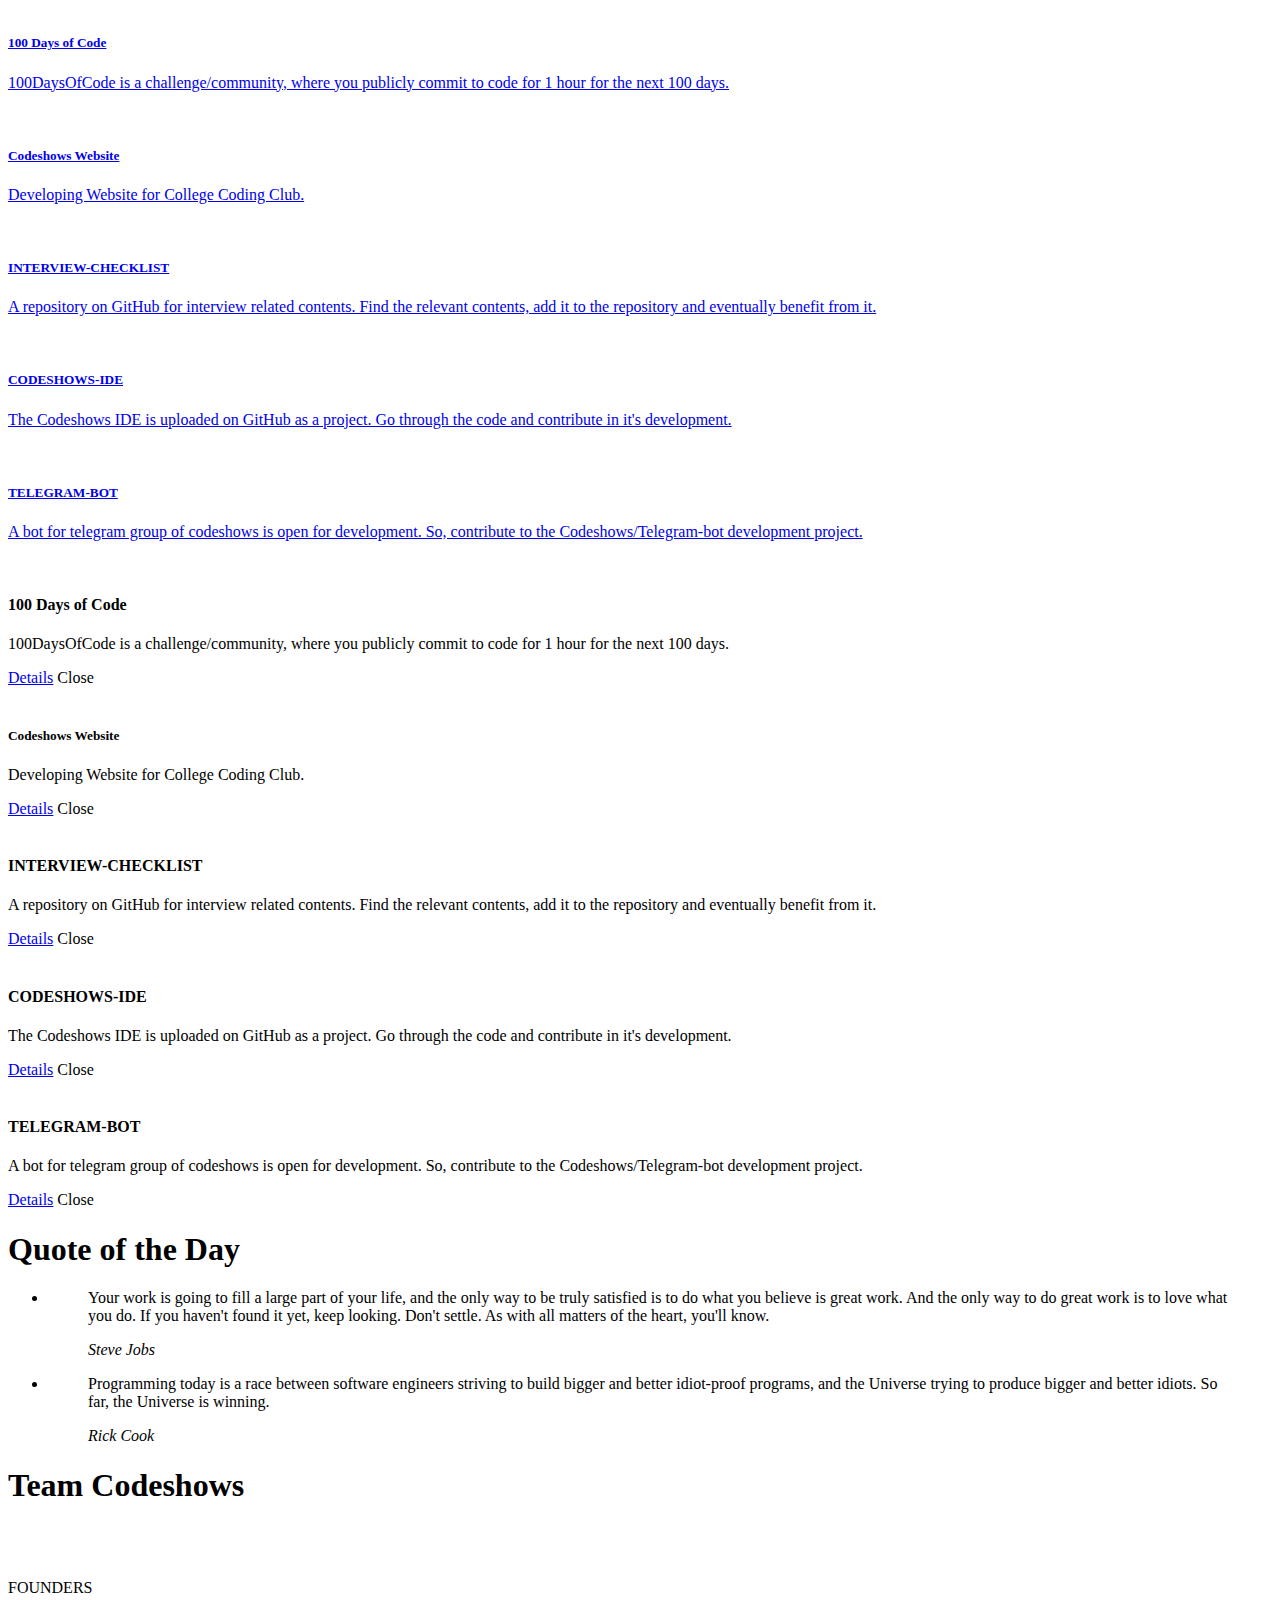
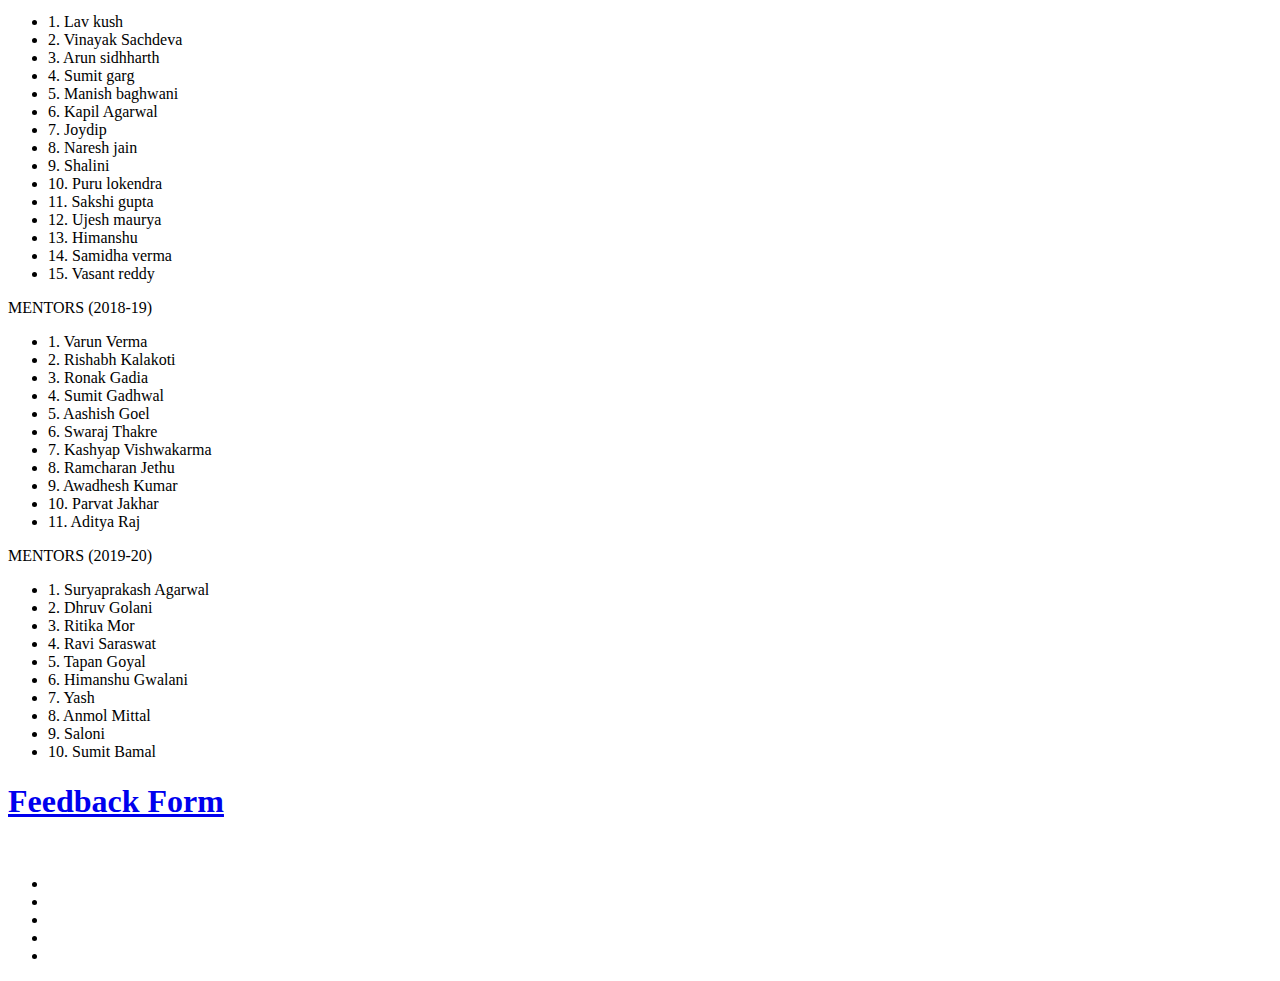
==== commit 8362db66: "Update index.html" ====
--- a/index.html
+++ b/index.html
@@ -1,512 +1,479 @@
 <!DOCTYPE html>
-<html>
-
+<html class="no-js" lang="en"> 
 <head>
-  <meta charset="utf-8">
-  <meta name="viewport" content="width=device-width, initial-scale=1.0">
-  <meta http-equiv="X-UA-Compatible" content="IE=edge">
-
-  <title>Codeshows</title>
-  <link rel="stylesheet" href="https://use.fontawesome.com/releases/v5.8.1/css/all.css"
-    integrity="sha384-50oBUHEmvpQ+1lW4y57PTFmhCaXp0ML5d60M1M7uH2+nqUivzIebhndOJK28anvf" crossorigin="anonymous">
-  <link rel="icon" href="img/logo.png">
-  <link href="https://fonts.googleapis.com/css?family=Ubuntu" rel="stylesheet">
-  <link rel="stylesheet" href="https://stackpath.bootstrapcdn.com/bootstrap/4.1.0/css/bootstrap.min.css"
-    integrity="sha384-9gVQ4dYFwwWSjIDZnLEWnxCjeSWFphJiwGPXr1jddIhOegiu1FwO5qRGvFXOdJZ4" crossorigin="anonymous">
-  <link rel="stylesheet" href="style2.css">
-  <link rel="stylesheet"
-    href="https://cdnjs.cloudflare.com/ajax/libs/malihu-custom-scrollbar-plugin/3.1.5/jquery.mCustomScrollbar.min.css">
-  <script defer src="https://use.fontawesome.com/releases/v5.0.13/js/solid.js"
-    integrity="sha384-tzzSw1/Vo+0N5UhStP3bvwWPq+uvzCMfrN1fEFe+xBmv1C/AtVX5K0uZtmcHitFZ"
-    crossorigin="anonymous"></script>
-  <script defer src="https://use.fontawesome.com/releases/v5.0.13/js/fontawesome.js"
-    integrity="sha384-6OIrr52G08NpOFSZdxxz1xdNSndlD4vdcf/q2myIUVO0VsqaGHJsB0RaBE01VTOY"
-    crossorigin="anonymous"></script>
-  <script src="https://code.jquery.com/jquery-3.4.0.min.js"
-    integrity="sha256-BJeo0qm959uMBGb65z40ejJYGSgR7REI4+CW1fNKwOg=" crossorigin="anonymous"></script>
-  <link rel="stylesheet" href="css/index.css">
-  <link rel="stylesheet" href="css/preloader.css">
+
+   <!--- Basic Page Needs
+   ================================================== -->
+   <meta charset="utf-8">
+	<title>Codeshows</title>
+	<meta name="description" content="">
+	<meta name="author" content="">
+
+   <!-- Mobile Specific Metas
+   ================================================== -->
+	<meta name="viewport" content="width=device-width, initial-scale=1, maximum-scale=1">
+
+	<!-- CSS
+    ================================================== -->
+   <link rel="stylesheet" href="css/default.css">
+	<link rel="stylesheet" href="css/layout.css">
+   <link rel="stylesheet" href="css/media-queries.css">
+   <link rel="stylesheet" href="css/magnific-popup.css">
+
+   <!-- Script
+   ================================================== -->
+	<script src="js/modernizr.js"></script>
+
+   <!-- Favicons
+	================================================== -->
+	<link rel="shortcut icon" href="favicon.png" >
+
 </head>
 
 <body>
-  <div id="loader-wrapper">
-
-    <div class="entry-header">
-      <h1 class="entry-title">CODESHOWS</h1>
-      <div id="bottom-quote">
-        <script>
-          var quote = "";
-          var xhttp = new XMLHttpRequest();
-          xhttp.open("GET", "https://quota.glitch.me/random", true); //free quote api
-          xhttp.send(null);
-          xhttp.onreadystatechange = function () {
-            if (this.readyState == 4 && this.status == 200) {
-              quote = new String(xhttp.responseText);
-              finalString = quote.substring(14).replace("quoteAuthor", "").replace(/"/g, "").replace('.,:', ' Author: ').replace("}", "");
-              //make the string prettier
-              $('#rand-quote').text(finalString);
-            }
-          };
-        </script>
-        <div class="blockquote text-white" id="rand-quote" style="position:relative; top: 20em;"></div>
-        <div class="blockquote text-white" id="rand-author" style="position:relative; top: 21em;"></div>
+
+   <!-- Header
+   ================================================== -->
+   <header id="home">
+
+      <nav id="nav-wrap">
+
+         <a class="mobile-btn" href="#nav-wrap" title="Show navigation">Show navigation</a>
+	      <a class="mobile-btn" href="#" title="Hide navigation">Hide navigation</a>
+
+         <ul id="nav" class="nav">
+            <li class="current"><a class="smoothscroll" href="#home">Home</a></li>
+            <li><a class="smoothscroll" href="#about">About</a></li>
+	         <li><a class="smoothscroll" href="#resume">Contest & Modules</a></li>
+            <li><a class="smoothscroll" href="#portfolio">Projects</a></li>
+            <li><a class="smoothscroll" href="#contact">Team</a></li>
+            <li><a target="_blank" href="https://forms.gle/kcja7rcbG6bZTgdQ8">Feedback</a></li>
+            
+         </ul> <!-- end #nav -->
+
+      </nav> <!-- end #nav-wrap -->
+
+      <div class="row banner">
+         <div class="banner-text">
+            <h1 class="responsive-headline">Codeshows</h1>
+            <h3>Codeshows is a  <span> coding club </span> of MNIT Jaipur. Codeshow aims to establish a coding culture on campus, reaching every student passionate about coding. The club's motto is to Create-Build-Innovate. <a class="smoothscroll" href="#about"> Start scrolling</a>
+            and learn more <a class="smoothscroll" href="#about">about codeshows</a>.</h3>
+            <hr />
+            <ul class="social">
+               <li><a target="_blank" href="https://www.facebook.com/codeshows/"><i class="fa fa-facebook"></i></a></li>
+               <li><a target="_blank" href="https://t.me/codeshows"><i class="fa fa-twitter"></i></a></li>
+               <li><a target="_blank" href="https://t.me/codeshows"><i class="fa fa-google-plus"></i></a></li>
+               <li><a target="_blank" href="https://www.linkedin.com/company/codeshows/"><i class="fa fa-linkedin"></i></a></li>
+               <li><a target="_blank" href="https://codeshows.github.io/"><i class="fa fa-dribbble"></i></a></li>
+
+            </ul>
+         </div>
       </div>
-    </div>
-
-    <div id="loader">
-    </div>
-    <div class="loader-section section-left"></div>
-    <div class="loader-section section-right"></div>
-
-  </div>
-
-  <div class="head">
-    <div class="logo1"> </div>
-    <div class="logo2"> Codeshows </div>
-    <div class="clear">
-    </div>
-
-  </div>
-
-  <div class="wrapper">
-    <nav id="sidebar">
-
-      <ul class="list-unstyled components">
-        <li class="tablinks active" onclick="show(event, 'home') ">
-
-          <a href="#"><i class="fas fa-home"></i> Home </a>
-        </li>
-
-	<li class="tablinks" onclick="show(event,'projects')">
-	  <a href="#"><i class="fas fa-book"></i> Projects </a>
-	</li>
-
-        <li class="tablinks" onclick="show(event,'contest')">
-
-          <a href="#"> <i class="fas fa-trophy"></i> Contests</a>
-        </li>
-	
-	
-        <li class="tablinks" onclick="show(event,'tutorial')">
-          <a href="#"><i class="fas fa-graduation-cap"></i> Tutorials </a>
-        </li>
-
-        <li class="tablinks" onclick="show(event,'team')">
-          <a href="#"><i class="fas fa-user-friends"></i> Members </a>
-        </li>
-
-        <li class="tablinks" onclick="show(event,'contributor')">
-          <a href="#"><i class="fas fa-users-cog"></i> Contributors </a>
-        </li>
-
-      </ul>
-
-
-      <ul class="list-unstyled components" style="padding-top:0">
-        <li>
-          <a href="https://www.facebook.com/codeshows/" target="_blank"><i class="fab fa-facebook-f"
-              style="margin-right:5px; margin-left:5px"></i> Facebook</a>
-          <a href="https://t.me/codeshows" target="_blank"><i class="fab fa-telegram-plane"></i> Telegram</a>
-        </li>
-      </ul>
-    </nav>
-
-    <!-- Page Content  -->
-    <div id="content">
-
-      <div class="subcontent active" id="home">
-        <nav class="navbar navbar-expand-lg navbar-light bg-light">
-          <div class="container-fluid">
-            <button type="button" class="btn btn-info sidebarCollapse">
-              <i class="fas fa-align-left"></i>
-            </button>
-
-          </div>
-        </nav>
-        <div class="container home">
-          <div class="container1">
-            <div class="main">
-              <div class="heading"> About </div>
-              <hr>
-              <div id="info">
-                <p> Hey Folks!
-                  This is an initiative by the students of 4th year to build a coding club that will serve the purpose
-                  of providing the environment for coders to flourish and shine. We will create a platform which allows
-                  students to gain assistance and mentorship to enhance their coding ability. Our aim is to propagate
-                  the enthusiasm for coding in the institute and especially amongst freshmen. Moreover, the best skilled
-                  coders will be there to guide you through the process. This endeavour is not just for creating a
-                  culture for competitive coding but we also will mentor you in technologies like Machine Learning , Web
-                  Development , Android App Development and many more. You may fill the field of your interest in the
-                  <a class="text-primary" href="http://bit.ly/codeshows">form</a>. So come forward and be a part of
-                  CodeShows family.</p>
-              </div>
-
-              <div class="clear"></div>
+
+      <p class="scrolldown">
+         <a class="smoothscroll" href="#about"><i class="icon-down-circle"></i></a>
+      </p>
+
+   </header> <!-- Header End -->
+
+
+   <!-- About Section
+   ================================================== -->
+   <section id="about">
+
+      <div class="row">
+
+         <div class="three columns">
+
+            <img   src="images/logo.png" alt="" />
+
+         </div>
+
+         <div class="nine columns main-col">
+
+            <h2>About Codeshows</h2>
+
+            <p>Hey Folks! This is an initiative by the students of the college to build a coding club that will serve the purpose of providing the environment for coders to flourish and shine. We will create a platform which allows students to gain assistance and mentorship to enhance their coding ability. Our aim is to propagate the enthusiasm for coding in the institute and especially amongst freshmen. Moreover, the best skilled coders will be there to guide you through the process. This endeavour is not just for creating a culture for competitive coding but we also will mentor you in technologies like Machine Learning , Web Development , Android App Development and many more. So come forward and be a part of CodeShows family.
+            </p>
+
+
+         </div> <!-- end .main-col -->
+
+      </div>
+
+   </section> <!-- About Section End-->
+
+
+   <!-- Resume Section
+   ================================================== -->
+   <section id="resume">
+
+      <!-- Education
+      ----------------------------------------------- -->
+      <div class="row education">
+
+         <div class="three columns header-col">
+            <h1><span> Modules </span></h1>
+         </div>
+
+         <div class="nine columns main-col">
+
+            <div class="row item">
+
+               <div class="twelve columns">
+
+                  <h4>Session 2019-20</h4>
+                  <li><a target="_blank" href="https://github.com/Codeshows/archives/blob/master/2019-20/modules/Codeshows-winter-module(2nd%20year)-1.pdf">Sophomores Module 3 (Winter Module)</a> </li>
+                  <li><a target="_blank" href="https://github.com/Codeshows/archives/blob/master/2019-20/modules/Freshers-3.pdf">Freshers Module 3 (Winter Module)</a> </li>
+                  <li><a target="_blank" href="https://github.com/Codeshows/archives/blob/master/2019-20/modules/sophomores-2.pdf">Sophomores Module 2 </a> </li>
+                  <li><a target="_blank" href="https://github.com/Codeshows/archives/blob/master/2019-20/modules/freshers2.pdf">Freshers Module 2</a> </li>
+                  <li><a target="_blank" href="https://github.com/Codeshows/archives/blob/master/2019-20/modules/sophomores-1.pdf">Sophomores Module 1 </a> </li>
+                  <li><a target="_blank" href="https://github.com/Codeshows/archives/blob/master/2019-20/modules/freshers-1.pdf">Freshers Module 1</a> </li>
+
+               </div>
+
+            </div> <!-- item end --><br>
+
+            <div class="row item">
+
+               <div class="twelve columns">
+
+                  <h4>Session 2018-19</h4>
+            
+                  <li><a target="_blank" href="https://github.com/Codeshows/archives/blob/master/2018-19/Tutorial_5.pdf">Tutorial 4</a> </li>
+                  <li><a target="_blank" href="https://github.com/Codeshows/archives/blob/master/2018-19/Tutorial_3.pdf">Tutorial 3 </a> </li>
+                  <li><a target="_blank" href="https://github.com/Codeshows/archives/blob/master/2018-19/Tutorial_2.pdf">Tutorial 2 </a> </li>
+                  <li><a target="_blank" href="https://github.com/Codeshows/archives/blob/master/2018-19/Tutorial_1.pdf">Tutorial 1</a> </li>
+
+               </div>
+
+            </div> <!-- item end -->
+
+         </div> <!-- main-col end -->
+
+      </div> <!-- End Education -->
+
+
+      <!-- Work
+      ----------------------------------------------- -->
+      <div class="row work">
+
+         <div class="three columns header-col">
+            <h1><span>Contest</span></h1>
+         </div>
+
+         <div class="nine columns main-col">
+
+            <div class="row item">
+
+               <div class="twelve columns">
+
+                  <h4>Upcoming :</h4>
+                  <br>
+                
+
+               </div>
+
+            </div> <!-- item end -->
+
+            <div class="row item">
+
+               <div class="twelve columns">
+
+                  <h4>Archived (2019-20) :</h4>
+                  <li><a href="http://hck.re/cc311">Codeshows Contest 3 (open for all)</a> </li> 
+                  <li><a href="http://hck.re/c642">Codefriday 1 (open for all)</a> </li>
+                  <li><a href="http://hck.re/c2231">Codeshows Contest 2 ( 2nd year & 3rd year )</a> </li>
+                  <li><a href="http://hck.re/c21102">Codeshows Contest 2 ( 1st year )</a> </li>
+                  <li><a href="http://hck.re/s604">Codeshows Contest 1 ( 2nd year & 3rd year)</a> </li>
+                  <li><a href="http://hck.re/td21275">Codeshows Contest 1 ( 1st year )</a> </li>
+                  <br>
+                  <h4>Archived (2018-19) :</h4>
+                  <li><a target="_blank" href="https://www.hackerearth.com/challenges/college/test-draft-2-805/">Codeshows Contest 5 (open for all)</a> </li>
+                  <li><a target="_blank" href="https://www.hackerearth.com/challenges/college/CFFC2/">Codeshfriday (open for all)</a> </li>
+                  <li><a target="_blank" href="https://www.hackerearth.com/challenges/college/test-draft-1-1545/">Codeshows Contest 4 (open for all)</a> </li>
+                  <li><a target="_blank" href="https://www.hackerearth.com/challenges/college/CodeFriday-CodeShows-Contest-3/">Codeshows Contest 3 (open for all)</a> </li>
+                  <li><a target="_blank" href="https://www.hackerearth.com/challenges/college/codeshows-contest2-2nd_year/">Codeshows Contest 2 (2nd and 3rd year)</a> </li>
+                  <li><a target="_blank" href="https://www.hackerearth.com/challenges/college/codeshows-contest2-1st_year/">Codeshows Contest 2 (1st year)</a> </li>
+                  <li><a target="_blank" href="https://www.hackerearth.com/challenges/college/codeshows-contest-1/">Codeshows Contest 1 (2nd and 3rd year)</a> </li>
+                  <li><a target="_blank" href="https://www.hackerearth.com/challenges/college/codeshows-contest-2-1st/">Codeshows Contest 1 (1st year)</a> </li>
+                  <li><a target="_blank" href="https://www.hackerearth.com/challenges/college/codeshows-preliminary-contest/">Prelimary Contest(open for all)</a> </li>
+                  <br>
+
+               </div>
+
+            </div> <!-- item end -->
+
+         </div> <!-- main-col end -->
+
+      </div> <!-- End Work -->
+
+   </section> <!-- Cotest & Module Section End-->
+
+
+   <!-- Portfolio Section
+   ================================================== -->
+   <section id="portfolio">
+
+      <div class="row">
+
+         <div class="twelve columns collapsed">
+
+            <h1>Check Out Some of Our Projects</h1>
+
+            <!-- portfolio-wrapper -->
+            <div id="portfolio-wrapper" class="bgrid-quarters s-bgrid-thirds cf">
+
+          	   <div class="columns portfolio-item">
+                  <div class="item-wrap">
+
+                     <a href="#modal-01" title="">
+                        <img alt="" src="images/portfolio/coffee.jpg">
+                        <div class="overlay">
+                           <div class="portfolio-item-meta">
+          					      <h5>100 Days of Code</h5>
+                              <p>100DaysOfCode is a challenge/community, where you publicly commit to code for 1 hour for the next 100 days.</p>
+          					   </div>
+                        </div>
+                        <div class="link-icon"><i class="icon-plus"></i></div>
+                     </a>
+
+                  </div>
+          		</div> <!-- item end -->
+
+               <div class="columns portfolio-item">
+                  <div class="item-wrap">
+
+                     <a href="#modal-02" title="">
+                        <img alt="" src="images/portfolio/console.jpg">
+                        <div class="overlay">
+                           <div class="portfolio-item-meta">
+          					      <h5>Codeshows Website</h5>
+                              <p>Developing Website for College Coding Club.</p>
+          					   </div>
+                        </div>
+                        <div class="link-icon"><i class="icon-plus"></i></div>
+                     </a>
+
+                  </div>
+          		</div> <!-- item end -->
+
+               <div class="columns portfolio-item">
+                  <div class="item-wrap">
+
+                     <a href="#modal-03" title="">
+                        <img alt="" src="images/portfolio/judah.jpg">
+                        <div class="overlay">
+                           <div class="portfolio-item-meta">
+          					      <h5>INTERVIEW-CHECKLIST</h5>
+                              <p>A repository on GitHub for interview related contents. Find the relevant contents, add it to the repository and eventually benefit from it.</p>
+          					   </div>
+                        </div>
+                        <div class="link-icon"><i class="icon-plus"></i></div>
+                     </a>
+
+                  </div>
+          		</div> <!-- item end -->
+
+               <div class="columns portfolio-item">
+                  <div class="item-wrap">
+
+                     <a href="#modal-04" title="">
+                        <img alt="" src="images/portfolio/into-the-light.jpg">
+                        <div class="overlay">
+                           <div class="portfolio-item-meta">
+          					      <h5>CODESHOWS-IDE</h5>
+                              <p>The Codeshows IDE is uploaded on GitHub as a project. Go through the code and contribute in it's development.</p>
+          					   </div>
+                        </div>
+                        <div class="link-icon"><i class="icon-plus"></i></div>
+                     </a>
+
+                  </div>
+          		</div> <!-- item end -->
+
+               <div class="columns portfolio-item">
+                  <div class="item-wrap">
+
+                     <a href="#modal-05" title="">
+                        <img alt="" src="images/portfolio/farmerboy.jpg">
+                        <div class="overlay">
+                           <div class="portfolio-item-meta">
+          					      <h5>TELEGRAM-BOT</h5>
+                              <p>A bot for telegram group of codeshows is open for development. So, contribute to the Codeshows/Telegram-bot development project.</p>
+          					   </div>
+                        </div>
+                        <div class="link-icon"><i class="icon-plus"></i></div>
+                     </a>
+
+                  </div>
+          		</div> <!-- item end -->
+
+               
+
+            </div> <!-- portfolio-wrapper end -->
+
+         </div> <!-- twelve columns end -->
+
+
+         <!-- Modal Popup
+	      --------------------------------------------------------------- -->
+
+         <div id="modal-01" class="popup-modal mfp-hide">
+
+		      <img class="scale-with-grid" src="images/portfolio/modals/m-coffee.jpg" alt="" />
+
+		      <div class="description-box">
+			      <h4>100 Days of Code</h4>
+			      <p>100DaysOfCode is a challenge/community, where you publicly commit to code for 1 hour for the next 100 days.</p>
+            
+		      </div>
+
+            <div class="link-box">
+               <a href="https://github.com/Codeshows/100DaysOfCode" target="_blank">Details</a>
+		         <a class="popup-modal-dismiss">Close</a>
             </div>
 
-
-          </div>
-        </div>
-
-      </div>
-
-
-
-      <div class="subcontent" id="projects">
-        <nav class="navbar navbar-expand-lg navbar-light bg-light">
-	  <div class="container-fluid">
-	    <button type="button" class="btn btn-info sidebarCollapse">
-	      <i class="fas fa-align-left"></i>
-	    </button>
-	  </div>
-	</nav>	
-	<div class="container projects">
-	  <div class="container1">
-	    <div class="main">
-	      <div class="heading"> PROJECTS ON CODESHOWS </div>
-	      <hr>
-	      <div id="info">
-		<p> This section contains the ongoing and completed projects by the club :</p> 
-	      </div>
-	      <div class="con">
-                <div onclick="showans('ans7')">
-                  <i class="fas fa-book"></i>
-                  PROJECT 1: <p>Codeshows Website : Codeshows website is open for development.
-		  Go through it's code and contribute in it's development.</p>
-                  <i class="fas fa-sort-down" style="float:right"></i>
-                </div>
-                <p class='p-3' id="ans7"><a href="http://codeshows.github.io/index.html#">Codeshows Website
-                  </a>
-                <br>
-	        <a href="http://github.com/Codeshows/codeshows.github.io">Codeshows Github Link
-                  </a>
-                </p>	
-              </div>
-              <div class="con">
-                <div onclick="showans('ans1')">
-                  <i class="fas fa-book"></i>
-                 PROJECT 2: <p>Interview-checklist : A repository for interview related contents. 
-		  Find the relevant content, add it to the repository and eventually benefit from it.</p>
-                  <i class="fas fa-sort-down" style="float:right"></i>
-                </div>
-                <p class='p-3' id="ans1"><a href="http://github.com/Codeshows/interview-checklist">Codeshows/Interview-Checklist
-                  </a>
-                </p>
-              </div>
- 	      <div class="con">
-                <div onclick="showans('ans2')">
-                  <i class="fas fa-book"></i>
-                 PROJECT 3: <p>Codeshows IDE : The Codeshows-IDE is uploaded on GitHub as a project.
-	          Go through the code and help in it's development.</p>
-                  <i class="fas fa-sort-down" style="float:right"></i>
-                </div>
-                <p class='p-3' id="ans2"><a href="http://github.com/codeshows/codeshows-ide">Codeshows IDE Github Link
-                  </a>        
-                </p>	
-              </div>
-              <div class="con">
-                <div onclick="showans('ans3')">
-                  <i class="fas fa-book"></i>
-                  PROJECT 4: <p>Telegram-bot :A bot for telegram group of codeshows.
-		  Contribute to Codeshows/telegram-bot development.</p>
-                  <i class="fas fa-sort-down" style="float:right"></i>
-                </div>
-                <p class='p-3' id="ans3"><a href="http://github.com/Codeshows/telegram-bot">Codeshows/Telegram-Bot Github Link
-		  </a>
-                </p>
-              </div>
-	    </div>
-	  </div>
-	
-      </div>
-	</div>	
-
-      <div class="subcontent" id="contest">
-        <nav class="navbar navbar-expand-lg navbar-light bg-light">
-          <div class="container-fluid">
-            <button type="button" class="btn btn-info sidebarCollapse">
-              <i class="fas fa-align-left"></i>
-            </button>
-          </div>
-        </nav>
-
-        <div class="container contest">
-          <div class="container1">
-            <div class="main">
-              <div class="heading">CONTEST LINKS</div>
-              <div class="con">
-                <div class="contest1" onclick="showans('ans7')">
-                  <i class="fas fa-trophy"></i>
-                  Contest 6: (13 April 2019)
-                  <i class="fas fa-sort-down" style="float:right"></i>
-                </div>
-                <p class='p-3' id="ans7"><a href="http://hck.re/jfJfAL" target="_blank">Contest 6-Combined for all
-                  </a>
-                </p>
-              </div>
-              <div class="con">
-                <div class="contest1" onclick="showans('ans1')">
-                  <i class="fas fa-trophy"></i>
-                  Contest 5: (Code Friday) (8 March 2019)
-                  <i class="fas fa-sort-down" style="float:right"></i>
-                </div>
-                <p class='p-3' id="ans1"><a href="http://hck.re/CFFC2" target="_blank">Contest 5-Combined for all
-                  </a>
-                </p>
-              </div>
-              <div class="con">
-                <div class="contest1" onclick="showans('ans2')">
-                  <i class="fas fa-trophy"></i>
-                  Contest 4: (24 Feb 2019)
-                  <i class="fas fa-sort-down" style="float:right"></i>
-                </div>
-                <p class='p-3' id="ans2"><a href="http://hck.re/td11545" target="_blank">Contest 4-Combined for all</a>
-                </p>
-              </div>
-              <div class="con">
-                <div class="contest1" onclick="showans('ans3')">
-                  <i class="fas fa-trophy"></i>
-                  Contest 3: (Code Friday) (25 Jan 2019)
-                  <i class="fas fa-sort-down" style="float:right"></i>
-                </div>
-                <p class='p-3' id="ans3" class="padding-md"><a href="http://hck.re/CFCSC3" target="_blank">Contest
-                    3-Combined for
-                    all </a>
-                </p>
-              </div>
-              <div class="con">
-                <div class="contest1" onclick="showans('ans4')">
-                  <i class="fas fa-trophy"></i>
-                  Contest 2: (17 Nov 2018)
-                  <i class="fas fa-sort-down" style="float:right"></i></div>
-                <p class='p-3' id="ans4"><a href="http://hck.re/cc21y" target="_blank">Contest 2-For First Year
-                  </a>
-                  <br>
-                  <a href="http://hck.re/cc22y" target="_blank">Contest 2-For Second and Third year</a></p>
-              </div>
-              <div class="con">
-                <div class="contest1" onclick="showans('ans5')">
-                  <i class="fas fa-trophy"></i>
-                  Contest 1: (26 Oct 2018)
-                  <i class="fas fa-sort-down" style="float:right"></i></div>
-
-                <p class='p-3' id="ans5" class=''>
-                  <a href="http://hck.re/cc216" target="_blank">Contest 1-For First Year
-                  </a>
-                  <br>
-                  <a href="http://hck.re/cc127" target="_blank">Contest 1-For Second and Third year</a></p>
-              </div>
-              <div class="con">
-                <div class="contest1" onclick="showans('ans6')">
-                  <i class="fas fa-trophy"></i>
-                  Preliminary Contest: (1 Oct 2018)
-                  <i class="fas fa-sort-down" style="float:right"></i></div>
-                <p class='p-3' class="hide" id="ans6">
-                  <a href="https://www.hackerearth.com/codeshows-preliminary-contest" target="_blank">Preliminary
-                    Contest</a></p>
-              </div>
-
-
+	      </div><!-- modal-01 End -->
+
+         <div id="modal-02" class="popup-modal mfp-hide">
+
+		      <img class="scale-with-grid" src="images/portfolio/modals/m-console.jpg" alt="" />
+
+		      <div class="description-box">
+			     <h5>Codeshows Website</h5>
+                  <p>Developing Website for College Coding Club.</p>
+               </div>
+          					   
+
+            <div class="link-box">
+               <a href="https://github.com/Codeshows/codeshows.github.io" target="_blank">Details</a>
+		         <a class="popup-modal-dismiss">Close</a>
             </div>
-          </div>
-          <div class="clear"></div>
-        </div>
-
-      </div>
-
-      <div class="subcontent" id="tutorial">
-        <nav class="navbar navbar-expand-lg navbar-light bg-light">
-          <div class="container-fluid">
-            <button type="button" class="btn btn-info sidebarCollapse">
-              <i class="fas fa-align-left"></i>
-            </button>
-
-          </div>
-        </nav>
-
-        <div class="container tutorial">
-          <div class="list-groupp">
-            <div onclick="showtutorial('tutorial5')" class="list-group-iteem" style="text-transform:uppercase;"><svg
-                class="svg-inline--fa fa-graduation-cap fa-w-20 lefti" style="float: left margin-right:20px;"
-                aria-hidden="true" data-prefix="fas" data-icon="graduation-cap" role="img"
-                xmlns="http://www.w3.org/2000/svg" viewBox="0 0 640 512" data-fa-i2svg="">
-                <path fill="currentColor"
-                  d="M622.884 199.005l-275.817 85.1a96 96 0 0 1-54.134 0L92.398 222.232c-8.564 11.438-11.018 23.05-11.918 38.335C89.778 266.165 96 276.355 96 288c0 11.952-6.557 22.366-16.265 27.861l16.197 123.096c.63 4.786-3.1 9.043-7.932 9.043H40c-4.828 0-8.562-4.253-7.932-9.044L48.265 315.86C38.557 310.366 32 299.952 32 288c0-12.034 6.646-22.511 16.465-27.976.947-17.951 3.974-33.231 12.152-47.597l-43.502-13.422c-22.876-6.801-22.766-39.241 0-46.01l275.817-85.1a96 96 0 0 1 54.134 0l275.817 85.1c22.877 6.801 22.767 39.241.001 46.01zM356.503 314.682l-.207.064-.207.061a127.998 127.998 0 0 1-72.177 0l-.207-.061-.207-.064-150.914-46.57L120 352c0 35.346 89.543 64 200 64s200-28.654 200-64l-12.583-83.888-150.914 46.57z">
-                </path>
-              </svg><!-- <i class="fas fa-graduation-cap lefti" style="float:left margin-right:20px"></i> --> Tutorial
-              5<svg class="svg-inline--fa fa-caret-down fa-w-10" style="float: right;" aria-hidden="true"
-                data-prefix="fas" data-icon="caret-down" role="img" xmlns="http://www.w3.org/2000/svg"
-                viewBox="0 0 320 512" data-fa-i2svg="">
-                <path fill="currentColor"
-                  d="M31.3 192h257.3c17.8 0 26.7 21.5 14.1 34.1L174.1 354.8c-7.8 7.8-20.5 7.8-28.3 0L17.2 226.1C4.6 213.5 13.5 192 31.3 192z">
-                </path>
-              </svg><!-- <i class="fas fa-caret-down" style="float:right"></i> -->
-              <div class="clear"></div>
-              <div class="hide hiddd" id="tutorial5">
-                <hr>
-                <div id="js_1d" class="_5pbx userContent _3576" data-ft="{&quot;tn&quot;:&quot;K&quot;}">
-                  <p> This tutorial covers more competitive coding topics and discusses how to improve your career
-                    options </p>
-                  <a href="tutorials/Tutorial_5.pdf"> Tutorial 5 </a>
-                </div>
-              </div>
+
+	      </div><!-- modal-02 End -->
+
+         <div id="modal-03" class="popup-modal mfp-hide">
+
+		      <img class="scale-with-grid" src="images/portfolio/modals/m-judah.jpg" alt="" />
+
+		      <div class="description-box">
+			      <h4>INTERVIEW-CHECKLIST</h4>
+                  <p>A repository on GitHub for interview related contents. Find the relevant contents, add it to the repository and eventually benefit from it.</p>
+              
+               
+		      </div>
+
+            <div class="link-box">
+               <a href="https://github.com/Codeshows/interview-checklist" target="_blank">Details</a>
+		         <a class="popup-modal-dismiss">Close</a>
             </div>
-          </div>
-          <div class="list-groupp">
-            <div onclick="showtutorial('tutorial4')" class="list-group-iteem" style="text-transform:uppercase;"><svg
-                class="svg-inline--fa fa-graduation-cap fa-w-20 lefti" style="float: left margin-right:20px;"
-                aria-hidden="true" data-prefix="fas" data-icon="graduation-cap" role="img"
-                xmlns="http://www.w3.org/2000/svg" viewBox="0 0 640 512" data-fa-i2svg="">
-                <path fill="currentColor"
-                  d="M622.884 199.005l-275.817 85.1a96 96 0 0 1-54.134 0L92.398 222.232c-8.564 11.438-11.018 23.05-11.918 38.335C89.778 266.165 96 276.355 96 288c0 11.952-6.557 22.366-16.265 27.861l16.197 123.096c.63 4.786-3.1 9.043-7.932 9.043H40c-4.828 0-8.562-4.253-7.932-9.044L48.265 315.86C38.557 310.366 32 299.952 32 288c0-12.034 6.646-22.511 16.465-27.976.947-17.951 3.974-33.231 12.152-47.597l-43.502-13.422c-22.876-6.801-22.766-39.241 0-46.01l275.817-85.1a96 96 0 0 1 54.134 0l275.817 85.1c22.877 6.801 22.767 39.241.001 46.01zM356.503 314.682l-.207.064-.207.061a127.998 127.998 0 0 1-72.177 0l-.207-.061-.207-.064-150.914-46.57L120 352c0 35.346 89.543 64 200 64s200-28.654 200-64l-12.583-83.888-150.914 46.57z">
-                </path>
-              </svg><!-- <i class="fas fa-graduation-cap lefti" style="float:left margin-right:20px"></i> --> Tutorial
-              4<svg class="svg-inline--fa fa-caret-down fa-w-10" style="float: right;" aria-hidden="true"
-                data-prefix="fas" data-icon="caret-down" role="img" xmlns="http://www.w3.org/2000/svg"
-                viewBox="0 0 320 512" data-fa-i2svg="">
-                <path fill="currentColor"
-                  d="M31.3 192h257.3c17.8 0 26.7 21.5 14.1 34.1L174.1 354.8c-7.8 7.8-20.5 7.8-28.3 0L17.2 226.1C4.6 213.5 13.5 192 31.3 192z">
-                </path>
-              </svg><!-- <i class="fas fa-caret-down" style="float:right"></i> -->
-              <div class="clear"></div>
-              <div class="hide hiddd" id="tutorial4">
-                <hr>
-                <div id="js_1d" class="_5pbx userContent _3576" data-ft="{&quot;tn&quot;:&quot;K&quot;}">
-                  <p> Hello Coders!
-                    Here we are sharing you a link which contains a complete tutorial for competitive programming from
-                    basic to advance
-                    level in c++. This link is developed by the programming club of IIT(BHU) - COPS.
-                    You guys can go through it and complete as much as you can. </p>
-                  <a href="https://docs.google.com/document/d/1J2c5zkhvZQ8U2S5PNxZoTQce0MO2JCdPOrnfViZ2Lv8/edit">
-                    Tutorial 4 </a>
-                </div>
-              </div>
+
+	      </div><!-- modal-03 End -->
+
+         <div id="modal-04" class="popup-modal mfp-hide">
+
+		      <img class="scale-with-grid" src="images/portfolio/modals/m-intothelight.jpg" alt="" />
+
+		      <div class="description-box">
+			      <h4>CODESHOWS-IDE</h4>
+                  <p>The Codeshows IDE is uploaded on GitHub as a project. Go through the code and contribute in it's development.</p>
+               
+		      </div>
+
+            <div class="link-box">
+               <a href="https://github.com/codeshows/codeshows-ide" target="_blank">Details</a>
+		         <a class="popup-modal-dismiss">Close</a>
             </div>
-          </div>
-          <div class="list-groupp">
-            <div onclick="showtutorial('tutorial3')" class="list-group-iteem" style="text-transform:uppercase;"><svg
-                class="svg-inline--fa fa-graduation-cap fa-w-20 lefti" style="float: left margin-right:20px;"
-                aria-hidden="true" data-prefix="fas" data-icon="graduation-cap" role="img"
-                xmlns="http://www.w3.org/2000/svg" viewBox="0 0 640 512" data-fa-i2svg="">
-                <path fill="currentColor"
-                  d="M622.884 199.005l-275.817 85.1a96 96 0 0 1-54.134 0L92.398 222.232c-8.564 11.438-11.018 23.05-11.918 38.335C89.778 266.165 96 276.355 96 288c0 11.952-6.557 22.366-16.265 27.861l16.197 123.096c.63 4.786-3.1 9.043-7.932 9.043H40c-4.828 0-8.562-4.253-7.932-9.044L48.265 315.86C38.557 310.366 32 299.952 32 288c0-12.034 6.646-22.511 16.465-27.976.947-17.951 3.974-33.231 12.152-47.597l-43.502-13.422c-22.876-6.801-22.766-39.241 0-46.01l275.817-85.1a96 96 0 0 1 54.134 0l275.817 85.1c22.877 6.801 22.767 39.241.001 46.01zM356.503 314.682l-.207.064-.207.061a127.998 127.998 0 0 1-72.177 0l-.207-.061-.207-.064-150.914-46.57L120 352c0 35.346 89.543 64 200 64s200-28.654 200-64l-12.583-83.888-150.914 46.57z">
-                </path>
-              </svg><!-- <i class="fas fa-graduation-cap lefti" style="float:left margin-right:20px"></i> --> Tutorial
-              3<svg class="svg-inline--fa fa-caret-down fa-w-10" style="float: right;" aria-hidden="true"
-                data-prefix="fas" data-icon="caret-down" role="img" xmlns="http://www.w3.org/2000/svg"
-                viewBox="0 0 320 512" data-fa-i2svg="">
-                <path fill="currentColor"
-                  d="M31.3 192h257.3c17.8 0 26.7 21.5 14.1 34.1L174.1 354.8c-7.8 7.8-20.5 7.8-28.3 0L17.2 226.1C4.6 213.5 13.5 192 31.3 192z">
-                </path>
-              </svg><!-- <i class="fas fa-caret-down" style="float:right"></i> -->
-              <div class="clear"></div>
-              <div class="hide hiddd" id="tutorial3">
-                <hr>
-                <div id="js_1d" class="_5pbx userContent _3576" data-ft="{&quot;tn&quot;:&quot;K&quot;}">
-                  <p> Tutorial three provides guidelines for more advanced learning than the previous tutorials. </p>
-                  <a href="tutorials/Tutorial_3.pdf"> Tutorial 3 PDF </a>
-                </div>
-              </div>
+
+	      </div><!-- modal-04 End -->
+
+         <div id="modal-05" class="popup-modal mfp-hide">
+
+		      <img class="scale-with-grid" src="images/portfolio/modals/m-farmerboy.jpg" alt="" />
+
+		      <div class="description-box">
+			      <h4>TELEGRAM-BOT</h4>
+                   <p>A bot for telegram group of codeshows is open for development. So, contribute to the Codeshows/Telegram-bot development project.</p>
+               
+		      </div>
+
+            <div class="link-box">
+               <a href="https://github.com/Codeshows/telegram-bot" target="_blank">Details</a>
+		         <a class="popup-modal-dismiss">Close</a>
             </div>
-          </div>
-          <div class="list-groupp">
-            <div onclick="showtutorial('tutorial2')" class="list-group-iteem" style="text-transform:uppercase;"><svg
-                class="svg-inline--fa fa-graduation-cap fa-w-20 lefti" style="float: left margin-right:20px;"
-                aria-hidden="true" data-prefix="fas" data-icon="graduation-cap" role="img"
-                xmlns="http://www.w3.org/2000/svg" viewBox="0 0 640 512" data-fa-i2svg="">
-                <path fill="currentColor"
-                  d="M622.884 199.005l-275.817 85.1a96 96 0 0 1-54.134 0L92.398 222.232c-8.564 11.438-11.018 23.05-11.918 38.335C89.778 266.165 96 276.355 96 288c0 11.952-6.557 22.366-16.265 27.861l16.197 123.096c.63 4.786-3.1 9.043-7.932 9.043H40c-4.828 0-8.562-4.253-7.932-9.044L48.265 315.86C38.557 310.366 32 299.952 32 288c0-12.034 6.646-22.511 16.465-27.976.947-17.951 3.974-33.231 12.152-47.597l-43.502-13.422c-22.876-6.801-22.766-39.241 0-46.01l275.817-85.1a96 96 0 0 1 54.134 0l275.817 85.1c22.877 6.801 22.767 39.241.001 46.01zM356.503 314.682l-.207.064-.207.061a127.998 127.998 0 0 1-72.177 0l-.207-.061-.207-.064-150.914-46.57L120 352c0 35.346 89.543 64 200 64s200-28.654 200-64l-12.583-83.888-150.914 46.57z">
-                </path>
-              </svg><!-- <i class="fas fa-graduation-cap lefti" style="float:left margin-right:20px"></i> --> Tutorial
-              2<svg class="svg-inline--fa fa-caret-down fa-w-10" style="float: right;" aria-hidden="true"
-                data-prefix="fas" data-icon="caret-down" role="img" xmlns="http://www.w3.org/2000/svg"
-                viewBox="0 0 320 512" data-fa-i2svg="">
-                <path fill="currentColor"
-                  d="M31.3 192h257.3c17.8 0 26.7 21.5 14.1 34.1L174.1 354.8c-7.8 7.8-20.5 7.8-28.3 0L17.2 226.1C4.6 213.5 13.5 192 31.3 192z">
-                </path>
-              </svg><!-- <i class="fas fa-caret-down" style="float:right"></i> -->
-
-              <div class="clear"></div>
-              <div class="hide hiddd" id="tutorial2">
-                <hr>
-                <div id="js_1d" class="_5pbx userContent _3576" data-ft="{&quot;tn&quot;:&quot;K&quot;}">
-                  <p> This tutorial will build on tutorial one and introduce the CS50 course.</p>
-                  <a href="tutorials/Tutorial_2.pdf"> Tutorial 2 PDF </a>
-                </div>
-              </div>
+
+	      </div><!-- modal-05 End -->
+
+
+      </div> <!-- row End -->
+
+   </section> <!-- Portfolio Section End-->
+
+
+  
+
+   <!-- Thoughts Section
+   ================================================== -->
+   <section id="testimonials">
+
+      <div class="text-container">
+
+         <div class="row">
+
+            <div class="two columns header-col">
+
+               <h1><span>Quote of the Day</span></h1>
+
             </div>
-          </div>
-          <div class="list-groupp">
-            <div onclick="showtutorial('tutorial1')" class="list-group-iteem" style="text-transform:uppercase;"><svg
-                class="svg-inline--fa fa-graduation-cap fa-w-20 lefti" style="float: left margin-right:20px;"
-                aria-hidden="true" data-prefix="fas" data-icon="graduation-cap" role="img"
-                xmlns="http://www.w3.org/2000/svg" viewBox="0 0 640 512" data-fa-i2svg="">
-                <path fill="currentColor"
-                  d="M622.884 199.005l-275.817 85.1a96 96 0 0 1-54.134 0L92.398 222.232c-8.564 11.438-11.018 23.05-11.918 38.335C89.778 266.165 96 276.355 96 288c0 11.952-6.557 22.366-16.265 27.861l16.197 123.096c.63 4.786-3.1 9.043-7.932 9.043H40c-4.828 0-8.562-4.253-7.932-9.044L48.265 315.86C38.557 310.366 32 299.952 32 288c0-12.034 6.646-22.511 16.465-27.976.947-17.951 3.974-33.231 12.152-47.597l-43.502-13.422c-22.876-6.801-22.766-39.241 0-46.01l275.817-85.1a96 96 0 0 1 54.134 0l275.817 85.1c22.877 6.801 22.767 39.241.001 46.01zM356.503 314.682l-.207.064-.207.061a127.998 127.998 0 0 1-72.177 0l-.207-.061-.207-.064-150.914-46.57L120 352c0 35.346 89.543 64 200 64s200-28.654 200-64l-12.583-83.888-150.914 46.57z">
-                </path>
-              </svg><!-- <i class="fas fa-graduation-cap lefti" style="float:left margin-right:20px"></i> --> Tutorial
-              1<svg class="svg-inline--fa fa-caret-down fa-w-10" style="float: right;" aria-hidden="true"
-                data-prefix="fas" data-icon="caret-down" role="img" xmlns="http://www.w3.org/2000/svg"
-                viewBox="0 0 320 512" data-fa-i2svg="">
-                <path fill="currentColor"
-                  d="M31.3 192h257.3c17.8 0 26.7 21.5 14.1 34.1L174.1 354.8c-7.8 7.8-20.5 7.8-28.3 0L17.2 226.1C4.6 213.5 13.5 192 31.3 192z">
-                </path>
-              </svg><!-- <i class="fas fa-caret-down" style="float:right"></i> -->
-
-              <div class="clear"></div>
-              <div class="hide hiddd" id="tutorial1">
-                <hr>
-                <div id="js_1d" class="_5pbx userContent _3576" data-ft="{&quot;tn&quot;:&quot;K&quot;}">
-                  <p> This tutorial will help you install linux, and get you started with competitive coding.</p>
-                  <a href="tutorials/Tutorial_1.pdf"> Tutorial 1 PDF </a>
-                </div>
-              </div>
-            </div>
-          </div>
-        </div>
-      </div>
-
-      <!--  Use it as Template to Create Any New Sidebar Menu
-          <div class="subcontent " id="contact">
-              <nav class="navbar navbar-expand-lg navbar-light bg-light">
-                  <div class="container-fluid">
-                      <button type="button"  class="btn btn-info sidebarCollapse">
-                          <i class="fas fa-align-left"></i>
-                      </button>
-
-                  </div>
-              </nav>
-
-              <div class="container contact">
-
-              </div>
-          </div>
-        -->
-
-      <div class="subcontent  active" id="team">
-        <nav class="navbar navbar-expand-lg navbar-light bg-light">
-          <div class="container-fluid">
-            <button type="button" class="btn btn-info sidebarCollapse">
-              <svg class="svg-inline--fa fa-align-left fa-w-14" aria-hidden="true" data-prefix="fas"
-                data-icon="align-left" role="img" xmlns="http://www.w3.org/2000/svg" viewBox="0 0 448 512"
-                data-fa-i2svg="">
-                <path fill="currentColor"
-                  d="M288 44v40c0 8.837-7.163 16-16 16H16c-8.837 0-16-7.163-16-16V44c0-8.837 7.163-16 16-16h256c8.837 0 16 7.163 16 16zM0 172v40c0 8.837 7.163 16 16 16h416c8.837 0 16-7.163 16-16v-40c0-8.837-7.163-16-16-16H16c-8.837 0-16 7.163-16 16zm16 312h416c8.837 0 16-7.163 16-16v-40c0-8.837-7.163-16-16-16H16c-8.837 0-16 7.163-16 16v40c0 8.837 7.163 16 16 16zm256-200H16c-8.837 0-16 7.163-16 16v40c0 8.837 7.163 16 16 16h256c8.837 0 16-7.163 16-16v-40c0-8.837-7.163-16-16-16z">
-                </path>
-              </svg><!-- <i class="fas fa-align-left"></i> -->
-            </button>
-
-          </div>
-        </nav>
-
-        <div class="container team">
-
-          <div class="main">
-            <div class="heading">CODESHOWS TEAM</div>
-            <hr>
-            <div class="flex">
-              <div class="founders">
-                <div class="heading1">2015-2019</div>
+
+            <div class="ten columns flex-container">
+
+               <div class="flexslider">
+
+                  <ul class="slides">
+
+                     <li>
+                        <blockquote>
+                           <p>Your work is going to fill a large part of your life, and the only way to be truly satisfied is
+                           to do what you believe is great work. And the only way to do great work is to love what you do.
+                           If you haven't found it yet, keep looking. Don't settle. As with all matters of the heart, you'll know.
+                           </p>
+                           <cite>Steve Jobs</cite>
+                        </blockquote>
+                     </li> <!-- slide ends -->
+
+                     <li>
+                        <blockquote>
+                           <p>Programming today is a race between software engineers striving to build bigger and better idiot-proof programs, and the Universe trying to produce bigger and better idiots. So far, the Universe is winning.
+
+                           </p>
+                           <cite>Rick Cook</cite>
+                        </blockquote>
+                     </li> <!-- slide ends -->
+
+                  </ul>
+
+               </div> <!-- div.flexslider ends -->
+
+            </div> <!-- div.flex-container ends -->
+
+         </div> <!-- row ends -->
+
+       </div>  <!-- text-container ends -->
+
+   </section> <!-- Testimonials Section End-->
+
+
+   <!-- Contact Section
+   ================================================== -->
+   <section id="contact">
+
+
+         <h1><span>Team Codeshows</span></h1> <br> <br> <br>
+         <div class="row">
+              <div class="founders col-md-4">
+                <div class="heading1">FOUNDERS</div>
                 <ul>
                   <li>1. Lav kush</li>
                   <li>2. Vinayak Sachdeva</li>
@@ -525,8 +492,8 @@
                   <li>15. Vasant reddy</li>
                 </ul>
               </div>
-              <div class="mentors">
-                <div class="heading1">2016-2020</div>
+              <div class="mentors col-md-4">
+                <div class="heading1">MENTORS (2018-19)</div>
                 <ul>
                   <li>1. Varun Verma</li>
                   <li>2. Rishabh Kalakoti</li>
@@ -542,8 +509,8 @@
                 </ul>
               </div>
 
-              <div class="submentors">
-                <div class="heading1">2017-2021</div>
+              <div class="submentors col-md-4">
+                <div class="heading1">MENTORS (2019-20)</div>
                 <ul>
                   <li>1. Suryaprakash Agarwal</li>
                   <li>2. Dhruv Golani</li>
@@ -551,177 +518,62 @@
                   <li>4. Ravi Saraswat</li>
                   <li>5. Tapan Goyal </li>
                   <li>6. Himanshu Gwalani</li>
-                  <li>7. Khimraj</li>
-                  <li>8. Himanshu Rawat</li>
-                  <li>9. Shivanshu Gupta</li>
+                  <li>7. Yash</li>
+                  <li>8. Anmol Mittal</li>
+                  <li>9. Saloni</li>
+                  <li>10. Sumit Bamal</li>
+                  
                 </ul>
               </div>
-              <div class="clear"> </div>
-            </div>
-          </div>
-        </div>
+
+     	 </div>
+
+     	 <h1><a href = "https://forms.gle/kcja7rcbG6bZTgdQ8">Feedback Form</a></h1> <br>
+
+   </section> <!-- Contact Section End-->
+
+
+   <!-- footer
+   ================================================== -->
+   <footer>
+
+      <div class="row">
+
+         <div class="twelve columns">
+
+            <ul class="social-links">
+               <li><a target="_blank" href="https://www.facebook.com/codeshows/"><i class="fa fa-facebook"></i></a></li>
+               <li><a target="_blank" href="https://t.me/codeshows"><i class="fa fa-twitter"></i></a></li>
+               <li><a target="_blank" href="https://t.me/codeshows"><i class="fa fa-google-plus"></i></a></li>
+               <li><a target="_blank" href="https://www.linkedin.com/company/codeshows/"><i class="fa fa-linkedin"></i></a></li>
+               <li><a target="_blank" href="https://codeshows.github.io/"><i class="fa fa-dribbble"></i></a></li>
+
+            </ul>
+
+            <!-- <ul class="copyright">
+               <li>Ceevee &copy; Copyright 2016</li>
+               <li>Design by <a href="http://srikrishnacommunication.com/Giridesigns.html" title="Styleshout" target="_blank">Giri Designs</a></li>   
+            </ul> -->
+
+         </div>
+
+         <div id="go-top"><a class="smoothscroll" title="Back to Top" href="#home"><i class="icon-up-open"></i></a></div>
+
       </div>
 
-
-      <div class="subcontent " id="contributor">
-        <nav class="navbar navbar-expand-lg navbar-light bg-light">
-          <div class="container-fluid">
-            <button type="button" class="btn btn-info sidebarCollapse">
-              <i class="fas fa-align-left"></i>
-            </button>
-
-          </div>
-        </nav>
-
-        <div class="container contributor">
-
-          <div class="row">
-            <div class="col-sm-3 col-md-3">
-              <div class="team-member">
-                <a href="https://github.com/Surya1231" target="_blank">
-                  <img class="mx-auto rounded-circle" src="img/surya.jpg" alt="">
-                </a>
-                 <h4>Suryaprakash Agarwal</h4>
-               </div>
-             </div>
-             <div class="col-sm-3 col-md-3">
-               <div class="team-member">
-                <a href="https://github.com/ritikamor" target="_blank">
-                 <img class="mx-auto rounded-circle" src="img/ritika.jpg" alt="">
-              </a>
-                 <h4>Ritika Mor</h4>
-               </div>
-             </div>
-             <div class="col-sm-3 col-md-3">
-               <div class="team-member">
-                <a href="https://github.com/dhruvgolani" target="_blank">
-                 <img class="mx-auto rounded-circle" src="img/dhruv.jpg" alt="">
-              </a>
-                 <h4>Dhruv Golani</h4>
-               </div>
-             </div>
-
-             <div class="col-sm-3 col-md-3">
-               <div class="team-member">
-                <a href="https://github.com/amoranu" target="_blank">
-                 <img class="mx-auto rounded-circle" src="img/ravi.jpg" alt="">
-                </a>
-                <h4>Ravi Saraswat</h4>
-              </div>
-            </div>
-          </div>
-        </div>
-      </div>
-
-	<div class="subcontent" id="projects">
-        <nav class="navbar navbar-expand-lg navbar-light bg-light">
-	  <div class="container-fluid">
-	    <button type="button" class="btn btn-info sidebarCollapse">
-	      <i class="fas fa-align-left"></i>
-	    </button>
-	  </div>
-	</nav>	
-	<div class="container projects">
-	  <div class="container1">
-	    <div class="main">
-	      <div class=heading> PROJECTS ON CODESHOWS </div>
-	    </div>
-	  </div>
-	</div>
-      </div>
-
-      <script src="https://code.jquery.com/jquery-3.3.1.slim.min.js"
-        integrity="sha384-q8i/X+965DzO0rT7abK41JStQIAqVgRVzpbzo5smXKp4YfRvH+8abtTE1Pi6jizo"
-        crossorigin="anonymous"></script>
-      <script src="https://cdnjs.cloudflare.com/ajax/libs/popper.js/1.14.0/umd/popper.min.js"
-        integrity="sha384-cs/chFZiN24E4KMATLdqdvsezGxaGsi4hLGOzlXwp5UZB1LY//20VyM2taTB4QvJ"
-        crossorigin="anonymous"></script>
-      <script src="https://stackpath.bootstrapcdn.com/bootstrap/4.1.0/js/bootstrap.min.js"
-        integrity="sha384-uefMccjFJAIv6A+rW+L4AHf99KvxDjWSu1z9VI8SKNVmz4sk7buKt/6v9KI65qnm"
-        crossorigin="anonymous"></script>
-      <script
-        src="https://cdnjs.cloudflare.com/ajax/libs/malihu-custom-scrollbar-plugin/3.1.5/jquery.mCustomScrollbar.concat.min.js"></script>
-
-      <script type="text/javascript">
-        $(document).ready(function () {
-          $("#sidebar").mCustomScrollbar({
-            theme: "minimal"
-          });
-
-          $('.sidebarCollapse').on('click', function () {
-            $('#sidebar, #content').toggleClass('active');
-            $('.collapse.in').toggleClass('in');
-            $('a[aria-expanded=true]').attr('aria-expanded', 'false');
-          });
-        });
-
-      </script>
-
-      <script type="text/javascript">
-        var sidebar = document.getElementById('sidebar');
-        var content = document.getElementById('content');
-        sub = document.getElementsByClassName("tablinks");
-        sub[0].click();
-
-
-        function show(eve, idt) {
-          var x = window.matchMedia("(max-width: 760px)");
-          console.log(eve, idt);
-          var i, subcontent, sublinks;
-          subcontent = document.getElementsByClassName("subcontent");
-          sublinks = document.getElementsByClassName("tablinks");
-
-
-          for (i = 0; i < subcontent.length; i++) {
-            subcontent[i].className = subcontent[i].className.replace(" active", "");
-          }
-
-          for (i = 0; i < sublinks.length; i++) {
-            sublinks[i].className = sublinks[i].className.replace(" active", "");
-          }
-          console.log(idt);
-          document.getElementById(idt).className += " active";
-          eve.currentTarget.className += " active";
-
-          if (x.matches) {
-            sidebar.classList.remove("active");
-            content.classList.remove("active");
-          }
-        }
-
-        function showtutorial(id) {
-          console.log(id);
-          document.getElementById(id).classList.toggle("hiddd");
-        }
-
-
-        function showinfo(id) {
-          console.log(id);
-          a = document.getElementsByClass("outercard");
-          for (var i = 0; i < a.length; i++)
-            a[i].style.display = "none";
-
-          b = document.getElemntById(id);
-          b.style.display = "block";
-        }
-
-        $(document).ready(function () {
-          setTimeout(function () {
-            $('body').addClass('loaded');
-            $('#loader-wrapper').remove(); //no need to continue displaying the preloader, wastes cpu.
-          }, 2000);
-        });
-
-      </script>
-      <script>
-
-        function showans(id) {
-          var ans = document.getElementById(id);
-          ans.classList.toggle("d-none");
-          console.log(ans.classList);
-        }
-
-      </script>
+   </footer> <!-- Footer End-->
+
+   <!-- Java Script
+   ================================================== -->
+   <script src="http://ajax.googleapis.com/ajax/libs/jquery/1.10.2/jquery.min.js"></script>
+   <script>window.jQuery || document.write('<script src="js/jquery-1.10.2.min.js"><\/script>')</script>
+   <script type="text/javascript" src="js/jquery-migrate-1.2.1.min.js"></script>
+
+   <script src="js/jquery.flexslider.js"></script>
+   <script src="js/waypoints.js"></script>
+   <script src="js/jquery.fittext.js"></script>
+   <script src="js/magnific-popup.js"></script>
+   <script src="js/init.js"></script>
 
 </body>
 
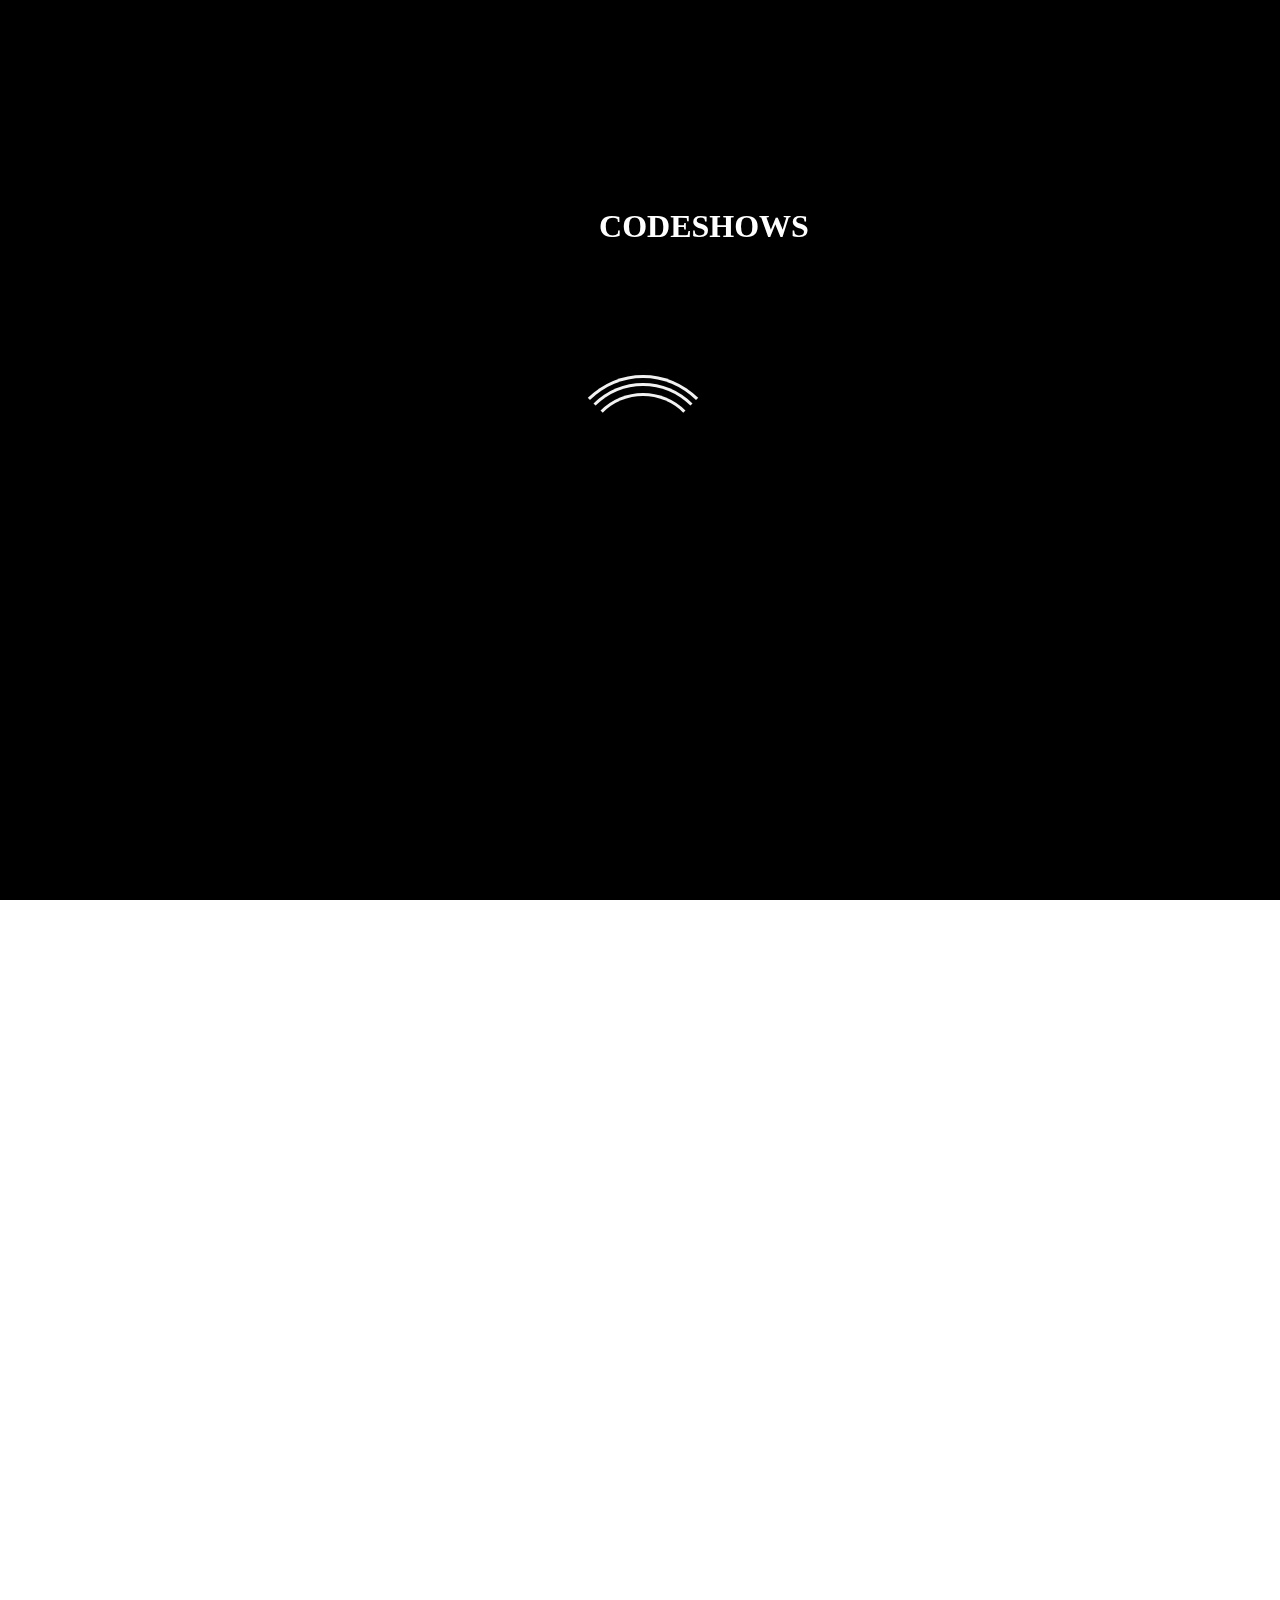
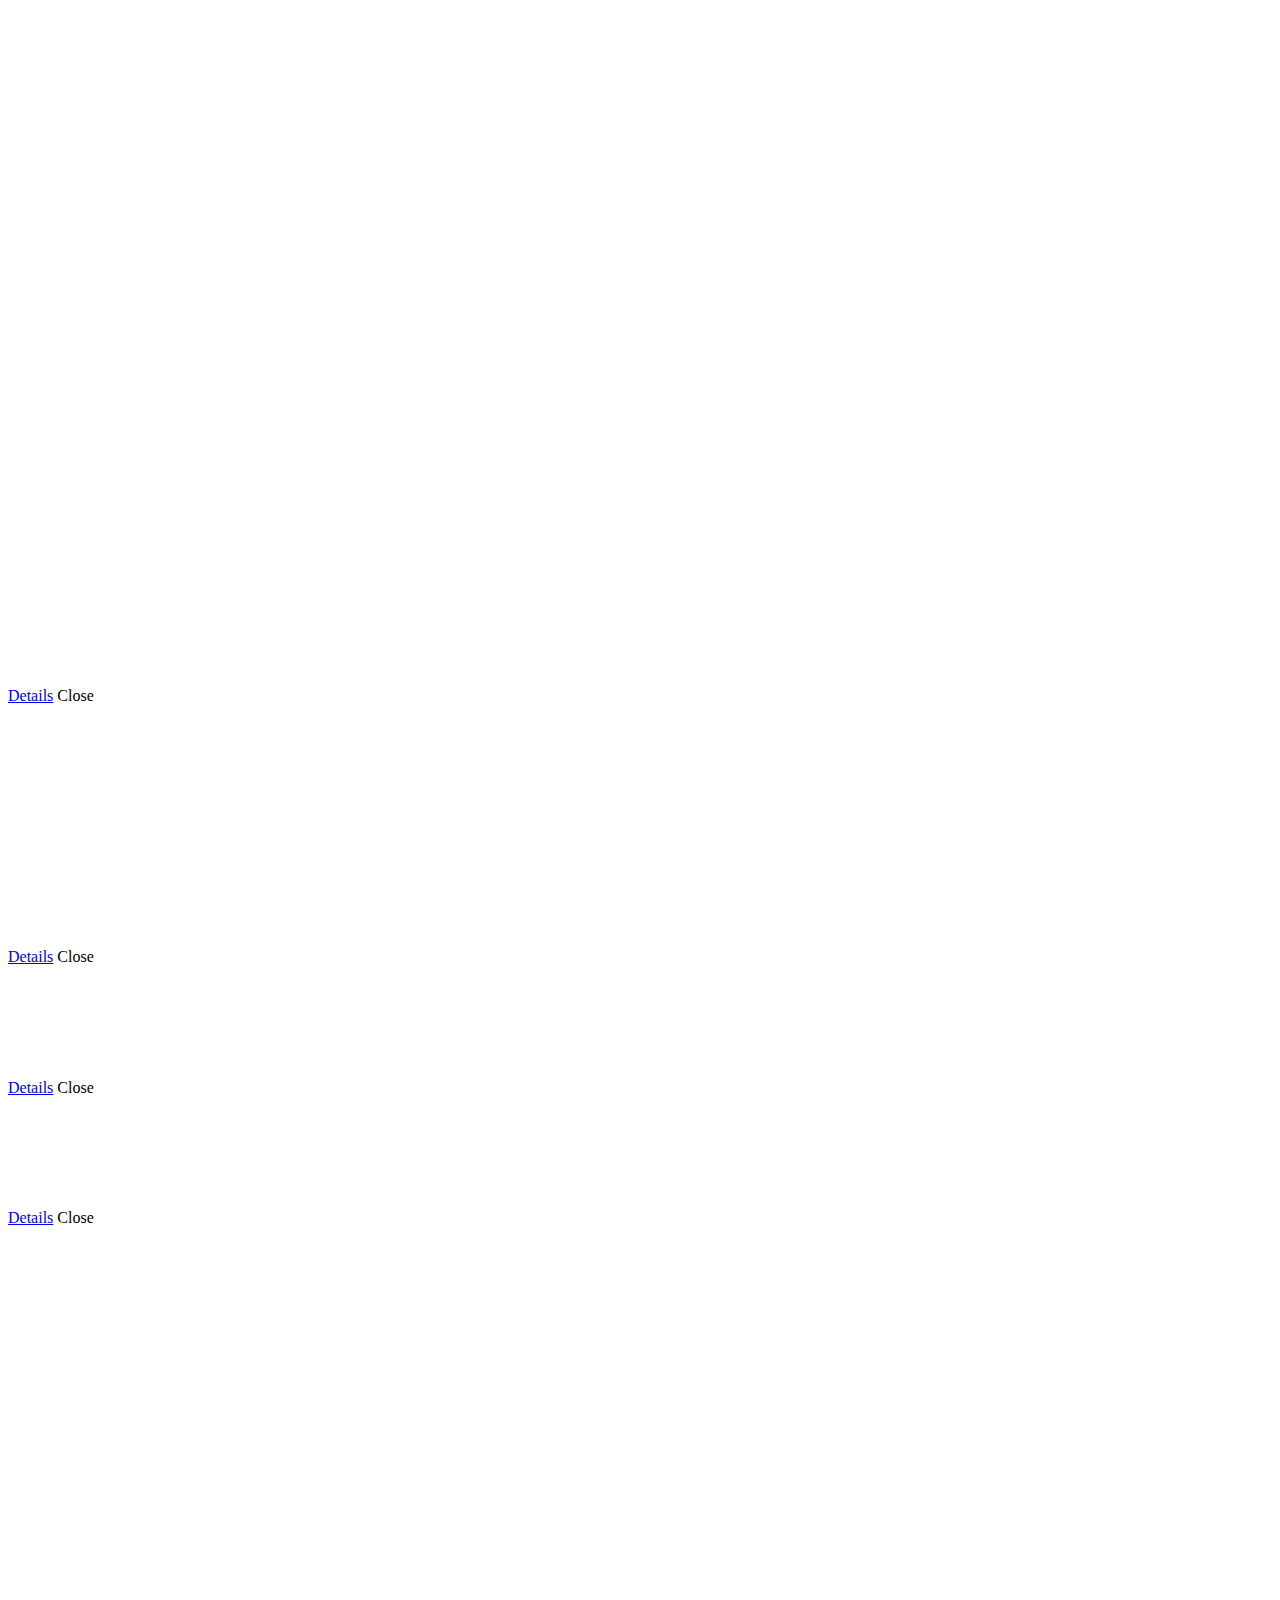
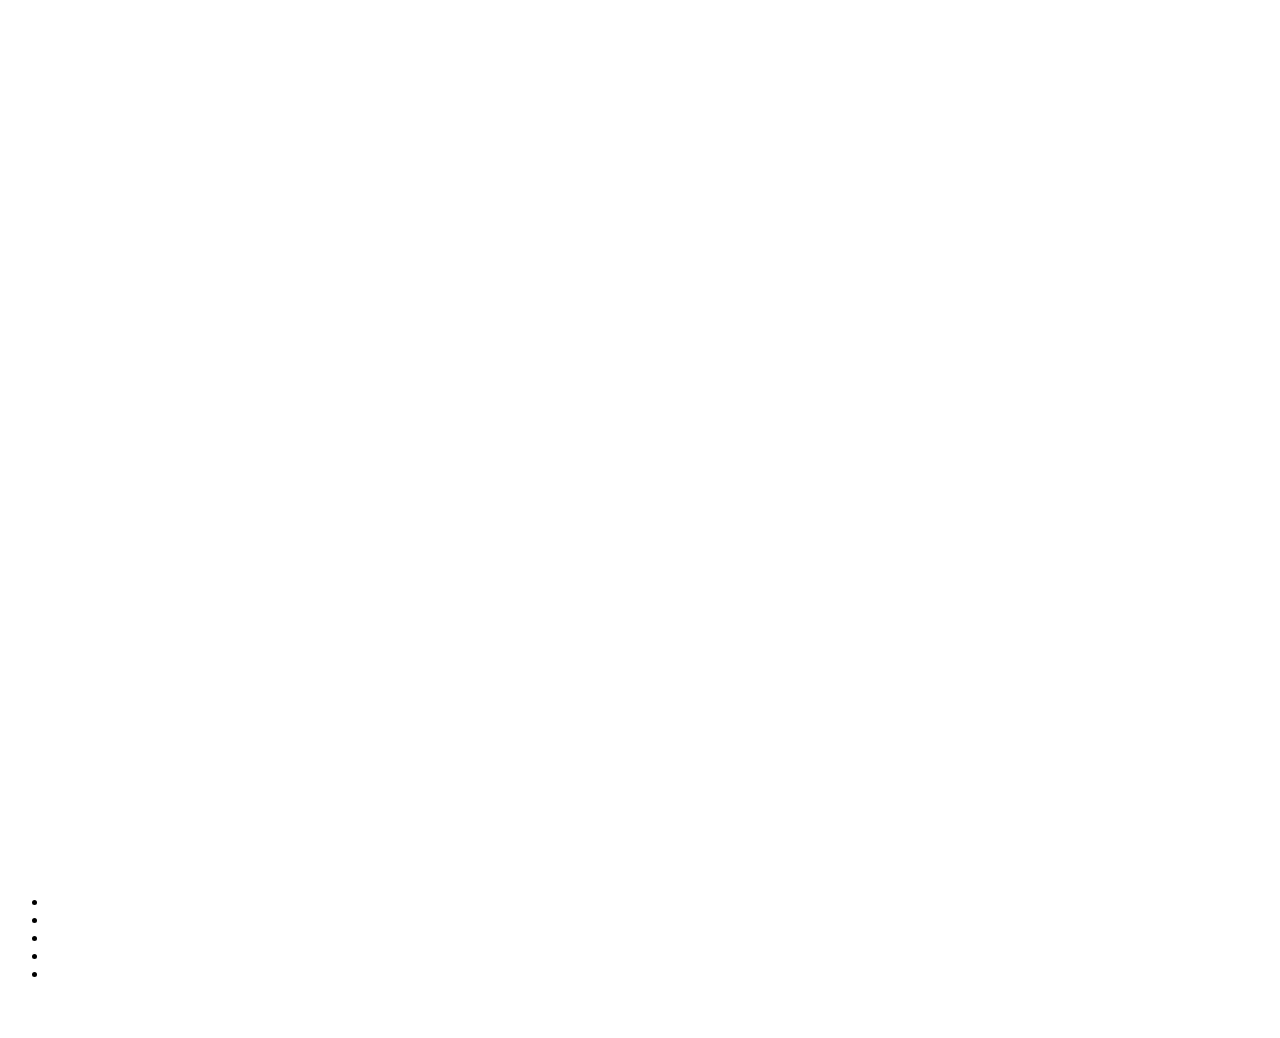
==== commit 07cb3981: "flash animation and new upcoming" ====
--- a/index.html
+++ b/index.html
@@ -1,580 +1,634 @@
-<!DOCTYPE html>
-<html class="no-js" lang="en"> 
-<head>
-
-   <!--- Basic Page Needs
-   ================================================== -->
-   <meta charset="utf-8">
-	<title>Codeshows</title>
-	<meta name="description" content="">
-	<meta name="author" content="">
-
-   <!-- Mobile Specific Metas
-   ================================================== -->
-	<meta name="viewport" content="width=device-width, initial-scale=1, maximum-scale=1">
-
-	<!-- CSS
-    ================================================== -->
-   <link rel="stylesheet" href="css/default.css">
-	<link rel="stylesheet" href="css/layout.css">
-   <link rel="stylesheet" href="css/media-queries.css">
-   <link rel="stylesheet" href="css/magnific-popup.css">
-
-   <!-- Script
-   ================================================== -->
-	<script src="js/modernizr.js"></script>
-
-   <!-- Favicons
-	================================================== -->
-	<link rel="shortcut icon" href="favicon.png" >
-
-</head>
-
-<body>
-
-   <!-- Header
-   ================================================== -->
-   <header id="home">
-
-      <nav id="nav-wrap">
-
-         <a class="mobile-btn" href="#nav-wrap" title="Show navigation">Show navigation</a>
-	      <a class="mobile-btn" href="#" title="Hide navigation">Hide navigation</a>
-
-         <ul id="nav" class="nav">
-            <li class="current"><a class="smoothscroll" href="#home">Home</a></li>
-            <li><a class="smoothscroll" href="#about">About</a></li>
-	         <li><a class="smoothscroll" href="#resume">Contest & Modules</a></li>
-            <li><a class="smoothscroll" href="#portfolio">Projects</a></li>
-            <li><a class="smoothscroll" href="#contact">Team</a></li>
-            <li><a target="_blank" href="https://forms.gle/kcja7rcbG6bZTgdQ8">Feedback</a></li>
-            
-         </ul> <!-- end #nav -->
-
-      </nav> <!-- end #nav-wrap -->
-
-      <div class="row banner">
-         <div class="banner-text">
-            <h1 class="responsive-headline">Codeshows</h1>
-            <h3>Codeshows is a  <span> coding club </span> of MNIT Jaipur. Codeshow aims to establish a coding culture on campus, reaching every student passionate about coding. The club's motto is to Create-Build-Innovate. <a class="smoothscroll" href="#about"> Start scrolling</a>
-            and learn more <a class="smoothscroll" href="#about">about codeshows</a>.</h3>
-            <hr />
-            <ul class="social">
-               <li><a target="_blank" href="https://www.facebook.com/codeshows/"><i class="fa fa-facebook"></i></a></li>
-               <li><a target="_blank" href="https://t.me/codeshows"><i class="fa fa-twitter"></i></a></li>
-               <li><a target="_blank" href="https://t.me/codeshows"><i class="fa fa-google-plus"></i></a></li>
-               <li><a target="_blank" href="https://www.linkedin.com/company/codeshows/"><i class="fa fa-linkedin"></i></a></li>
-               <li><a target="_blank" href="https://codeshows.github.io/"><i class="fa fa-dribbble"></i></a></li>
-
-            </ul>
-         </div>
-      </div>
-
-      <p class="scrolldown">
-         <a class="smoothscroll" href="#about"><i class="icon-down-circle"></i></a>
-      </p>
-
-   </header> <!-- Header End -->
-
-
-   <!-- About Section
-   ================================================== -->
-   <section id="about">
-
-      <div class="row">
-
-         <div class="three columns">
-
-            <img   src="images/logo.png" alt="" />
-
-         </div>
-
-         <div class="nine columns main-col">
-
-            <h2>About Codeshows</h2>
-
-            <p>Hey Folks! This is an initiative by the students of the college to build a coding club that will serve the purpose of providing the environment for coders to flourish and shine. We will create a platform which allows students to gain assistance and mentorship to enhance their coding ability. Our aim is to propagate the enthusiasm for coding in the institute and especially amongst freshmen. Moreover, the best skilled coders will be there to guide you through the process. This endeavour is not just for creating a culture for competitive coding but we also will mentor you in technologies like Machine Learning , Web Development , Android App Development and many more. So come forward and be a part of CodeShows family.
-            </p>
-
-
-         </div> <!-- end .main-col -->
-
-      </div>
-
-   </section> <!-- About Section End-->
-
-
-   <!-- Resume Section
-   ================================================== -->
-   <section id="resume">
-
-      <!-- Education
-      ----------------------------------------------- -->
-      <div class="row education">
-
-         <div class="three columns header-col">
-            <h1><span> Modules </span></h1>
-         </div>
-
-         <div class="nine columns main-col">
-
-            <div class="row item">
-
-               <div class="twelve columns">
-
-                  <h4>Session 2019-20</h4>
-                  <li><a target="_blank" href="https://github.com/Codeshows/archives/blob/master/2019-20/modules/Codeshows-winter-module(2nd%20year)-1.pdf">Sophomores Module 3 (Winter Module)</a> </li>
-                  <li><a target="_blank" href="https://github.com/Codeshows/archives/blob/master/2019-20/modules/Freshers-3.pdf">Freshers Module 3 (Winter Module)</a> </li>
-                  <li><a target="_blank" href="https://github.com/Codeshows/archives/blob/master/2019-20/modules/sophomores-2.pdf">Sophomores Module 2 </a> </li>
-                  <li><a target="_blank" href="https://github.com/Codeshows/archives/blob/master/2019-20/modules/freshers2.pdf">Freshers Module 2</a> </li>
-                  <li><a target="_blank" href="https://github.com/Codeshows/archives/blob/master/2019-20/modules/sophomores-1.pdf">Sophomores Module 1 </a> </li>
-                  <li><a target="_blank" href="https://github.com/Codeshows/archives/blob/master/2019-20/modules/freshers-1.pdf">Freshers Module 1</a> </li>
-
-               </div>
-
-            </div> <!-- item end --><br>
-
-            <div class="row item">
-
-               <div class="twelve columns">
-
-                  <h4>Session 2018-19</h4>
-            
-                  <li><a target="_blank" href="https://github.com/Codeshows/archives/blob/master/2018-19/Tutorial_5.pdf">Tutorial 4</a> </li>
-                  <li><a target="_blank" href="https://github.com/Codeshows/archives/blob/master/2018-19/Tutorial_3.pdf">Tutorial 3 </a> </li>
-                  <li><a target="_blank" href="https://github.com/Codeshows/archives/blob/master/2018-19/Tutorial_2.pdf">Tutorial 2 </a> </li>
-                  <li><a target="_blank" href="https://github.com/Codeshows/archives/blob/master/2018-19/Tutorial_1.pdf">Tutorial 1</a> </li>
-
-               </div>
-
-            </div> <!-- item end -->
-
-         </div> <!-- main-col end -->
-
-      </div> <!-- End Education -->
-
-
-      <!-- Work
-      ----------------------------------------------- -->
-      <div class="row work">
-
-         <div class="three columns header-col">
-            <h1><span>Contest</span></h1>
-         </div>
-
-         <div class="nine columns main-col">
-
-            <div class="row item">
-
-               <div class="twelve columns">
-
-                  <h4>Upcoming :</h4>
-                  <br>
-                
-
-               </div>
-
-            </div> <!-- item end -->
-
-            <div class="row item">
-
-               <div class="twelve columns">
-
-                  <h4>Archived (2019-20) :</h4>
-                  <li><a href="http://hck.re/cc311">Codeshows Contest 3 (open for all)</a> </li> 
-                  <li><a href="http://hck.re/c642">Codefriday 1 (open for all)</a> </li>
-                  <li><a href="http://hck.re/c2231">Codeshows Contest 2 ( 2nd year & 3rd year )</a> </li>
-                  <li><a href="http://hck.re/c21102">Codeshows Contest 2 ( 1st year )</a> </li>
-                  <li><a href="http://hck.re/s604">Codeshows Contest 1 ( 2nd year & 3rd year)</a> </li>
-                  <li><a href="http://hck.re/td21275">Codeshows Contest 1 ( 1st year )</a> </li>
-                  <br>
-                  <h4>Archived (2018-19) :</h4>
-                  <li><a target="_blank" href="https://www.hackerearth.com/challenges/college/test-draft-2-805/">Codeshows Contest 5 (open for all)</a> </li>
-                  <li><a target="_blank" href="https://www.hackerearth.com/challenges/college/CFFC2/">Codeshfriday (open for all)</a> </li>
-                  <li><a target="_blank" href="https://www.hackerearth.com/challenges/college/test-draft-1-1545/">Codeshows Contest 4 (open for all)</a> </li>
-                  <li><a target="_blank" href="https://www.hackerearth.com/challenges/college/CodeFriday-CodeShows-Contest-3/">Codeshows Contest 3 (open for all)</a> </li>
-                  <li><a target="_blank" href="https://www.hackerearth.com/challenges/college/codeshows-contest2-2nd_year/">Codeshows Contest 2 (2nd and 3rd year)</a> </li>
-                  <li><a target="_blank" href="https://www.hackerearth.com/challenges/college/codeshows-contest2-1st_year/">Codeshows Contest 2 (1st year)</a> </li>
-                  <li><a target="_blank" href="https://www.hackerearth.com/challenges/college/codeshows-contest-1/">Codeshows Contest 1 (2nd and 3rd year)</a> </li>
-                  <li><a target="_blank" href="https://www.hackerearth.com/challenges/college/codeshows-contest-2-1st/">Codeshows Contest 1 (1st year)</a> </li>
-                  <li><a target="_blank" href="https://www.hackerearth.com/challenges/college/codeshows-preliminary-contest/">Prelimary Contest(open for all)</a> </li>
-                  <br>
-
-               </div>
-
-            </div> <!-- item end -->
-
-         </div> <!-- main-col end -->
-
-      </div> <!-- End Work -->
-
-   </section> <!-- Cotest & Module Section End-->
-
-
-   <!-- Portfolio Section
-   ================================================== -->
-   <section id="portfolio">
-
-      <div class="row">
-
-         <div class="twelve columns collapsed">
-
-            <h1>Check Out Some of Our Projects</h1>
-
-            <!-- portfolio-wrapper -->
-            <div id="portfolio-wrapper" class="bgrid-quarters s-bgrid-thirds cf">
-
-          	   <div class="columns portfolio-item">
-                  <div class="item-wrap">
-
-                     <a href="#modal-01" title="">
-                        <img alt="" src="images/portfolio/coffee.jpg">
-                        <div class="overlay">
-                           <div class="portfolio-item-meta">
-          					      <h5>100 Days of Code</h5>
-                              <p>100DaysOfCode is a challenge/community, where you publicly commit to code for 1 hour for the next 100 days.</p>
-          					   </div>
-                        </div>
-                        <div class="link-icon"><i class="icon-plus"></i></div>
-                     </a>
-
-                  </div>
-          		</div> <!-- item end -->
-
-               <div class="columns portfolio-item">
-                  <div class="item-wrap">
-
-                     <a href="#modal-02" title="">
-                        <img alt="" src="images/portfolio/console.jpg">
-                        <div class="overlay">
-                           <div class="portfolio-item-meta">
-          					      <h5>Codeshows Website</h5>
-                              <p>Developing Website for College Coding Club.</p>
-          					   </div>
-                        </div>
-                        <div class="link-icon"><i class="icon-plus"></i></div>
-                     </a>
-
-                  </div>
-          		</div> <!-- item end -->
-
-               <div class="columns portfolio-item">
-                  <div class="item-wrap">
-
-                     <a href="#modal-03" title="">
-                        <img alt="" src="images/portfolio/judah.jpg">
-                        <div class="overlay">
-                           <div class="portfolio-item-meta">
-          					      <h5>INTERVIEW-CHECKLIST</h5>
-                              <p>A repository on GitHub for interview related contents. Find the relevant contents, add it to the repository and eventually benefit from it.</p>
-          					   </div>
-                        </div>
-                        <div class="link-icon"><i class="icon-plus"></i></div>
-                     </a>
-
-                  </div>
-          		</div> <!-- item end -->
-
-               <div class="columns portfolio-item">
-                  <div class="item-wrap">
-
-                     <a href="#modal-04" title="">
-                        <img alt="" src="images/portfolio/into-the-light.jpg">
-                        <div class="overlay">
-                           <div class="portfolio-item-meta">
-          					      <h5>CODESHOWS-IDE</h5>
-                              <p>The Codeshows IDE is uploaded on GitHub as a project. Go through the code and contribute in it's development.</p>
-          					   </div>
-                        </div>
-                        <div class="link-icon"><i class="icon-plus"></i></div>
-                     </a>
-
-                  </div>
-          		</div> <!-- item end -->
-
-               <div class="columns portfolio-item">
-                  <div class="item-wrap">
-
-                     <a href="#modal-05" title="">
-                        <img alt="" src="images/portfolio/farmerboy.jpg">
-                        <div class="overlay">
-                           <div class="portfolio-item-meta">
-          					      <h5>TELEGRAM-BOT</h5>
-                              <p>A bot for telegram group of codeshows is open for development. So, contribute to the Codeshows/Telegram-bot development project.</p>
-          					   </div>
-                        </div>
-                        <div class="link-icon"><i class="icon-plus"></i></div>
-                     </a>
-
-                  </div>
-          		</div> <!-- item end -->
-
-               
-
-            </div> <!-- portfolio-wrapper end -->
-
-         </div> <!-- twelve columns end -->
-
-
-         <!-- Modal Popup
-	      --------------------------------------------------------------- -->
-
-         <div id="modal-01" class="popup-modal mfp-hide">
-
-		      <img class="scale-with-grid" src="images/portfolio/modals/m-coffee.jpg" alt="" />
-
-		      <div class="description-box">
-			      <h4>100 Days of Code</h4>
-			      <p>100DaysOfCode is a challenge/community, where you publicly commit to code for 1 hour for the next 100 days.</p>
-            
-		      </div>
-
-            <div class="link-box">
-               <a href="https://github.com/Codeshows/100DaysOfCode" target="_blank">Details</a>
-		         <a class="popup-modal-dismiss">Close</a>
-            </div>
-
-	      </div><!-- modal-01 End -->
-
-         <div id="modal-02" class="popup-modal mfp-hide">
-
-		      <img class="scale-with-grid" src="images/portfolio/modals/m-console.jpg" alt="" />
-
-		      <div class="description-box">
-			     <h5>Codeshows Website</h5>
-                  <p>Developing Website for College Coding Club.</p>
-               </div>
-          					   
-
-            <div class="link-box">
-               <a href="https://github.com/Codeshows/codeshows.github.io" target="_blank">Details</a>
-		         <a class="popup-modal-dismiss">Close</a>
-            </div>
-
-	      </div><!-- modal-02 End -->
-
-         <div id="modal-03" class="popup-modal mfp-hide">
-
-		      <img class="scale-with-grid" src="images/portfolio/modals/m-judah.jpg" alt="" />
-
-		      <div class="description-box">
-			      <h4>INTERVIEW-CHECKLIST</h4>
-                  <p>A repository on GitHub for interview related contents. Find the relevant contents, add it to the repository and eventually benefit from it.</p>
-              
-               
-		      </div>
-
-            <div class="link-box">
-               <a href="https://github.com/Codeshows/interview-checklist" target="_blank">Details</a>
-		         <a class="popup-modal-dismiss">Close</a>
-            </div>
-
-	      </div><!-- modal-03 End -->
-
-         <div id="modal-04" class="popup-modal mfp-hide">
-
-		      <img class="scale-with-grid" src="images/portfolio/modals/m-intothelight.jpg" alt="" />
-
-		      <div class="description-box">
-			      <h4>CODESHOWS-IDE</h4>
-                  <p>The Codeshows IDE is uploaded on GitHub as a project. Go through the code and contribute in it's development.</p>
-               
-		      </div>
-
-            <div class="link-box">
-               <a href="https://github.com/codeshows/codeshows-ide" target="_blank">Details</a>
-		         <a class="popup-modal-dismiss">Close</a>
-            </div>
-
-	      </div><!-- modal-04 End -->
-
-         <div id="modal-05" class="popup-modal mfp-hide">
-
-		      <img class="scale-with-grid" src="images/portfolio/modals/m-farmerboy.jpg" alt="" />
-
-		      <div class="description-box">
-			      <h4>TELEGRAM-BOT</h4>
-                   <p>A bot for telegram group of codeshows is open for development. So, contribute to the Codeshows/Telegram-bot development project.</p>
-               
-		      </div>
-
-            <div class="link-box">
-               <a href="https://github.com/Codeshows/telegram-bot" target="_blank">Details</a>
-		         <a class="popup-modal-dismiss">Close</a>
-            </div>
-
-	      </div><!-- modal-05 End -->
-
-
-      </div> <!-- row End -->
-
-   </section> <!-- Portfolio Section End-->
-
-
-  
-
-   <!-- Thoughts Section
-   ================================================== -->
-   <section id="testimonials">
-
-      <div class="text-container">
-
-         <div class="row">
-
-            <div class="two columns header-col">
-
-               <h1><span>Quote of the Day</span></h1>
-
-            </div>
-
-            <div class="ten columns flex-container">
-
-               <div class="flexslider">
-
-                  <ul class="slides">
-
-                     <li>
-                        <blockquote>
-                           <p>Your work is going to fill a large part of your life, and the only way to be truly satisfied is
-                           to do what you believe is great work. And the only way to do great work is to love what you do.
-                           If you haven't found it yet, keep looking. Don't settle. As with all matters of the heart, you'll know.
-                           </p>
-                           <cite>Steve Jobs</cite>
-                        </blockquote>
-                     </li> <!-- slide ends -->
-
-                     <li>
-                        <blockquote>
-                           <p>Programming today is a race between software engineers striving to build bigger and better idiot-proof programs, and the Universe trying to produce bigger and better idiots. So far, the Universe is winning.
-
-                           </p>
-                           <cite>Rick Cook</cite>
-                        </blockquote>
-                     </li> <!-- slide ends -->
-
-                  </ul>
-
-               </div> <!-- div.flexslider ends -->
-
-            </div> <!-- div.flex-container ends -->
-
-         </div> <!-- row ends -->
-
-       </div>  <!-- text-container ends -->
-
-   </section> <!-- Testimonials Section End-->
-
-
-   <!-- Contact Section
-   ================================================== -->
-   <section id="contact">
-
-
-         <h1><span>Team Codeshows</span></h1> <br> <br> <br>
-         <div class="row">
-              <div class="founders col-md-4">
-                <div class="heading1">FOUNDERS</div>
-                <ul>
-                  <li>1. Lav kush</li>
-                  <li>2. Vinayak Sachdeva</li>
-                  <li>3. Arun sidhharth</li>
-                  <li>4. Sumit garg</li>
-                  <li>5. Manish baghwani</li>
-                  <li>6. Kapil Agarwal</li>
-                  <li>7. Joydip</li>
-                  <li>8. Naresh jain</li>
-                  <li>9. Shalini</li>
-                  <li>10. Puru lokendra</li>
-                  <li>11. Sakshi gupta</li>
-                  <li>12. Ujesh maurya</li>
-                  <li>13. Himanshu</li>
-                  <li>14. Samidha verma</li>
-                  <li>15. Vasant reddy</li>
-                </ul>
-              </div>
-              <div class="mentors col-md-4">
-                <div class="heading1">MENTORS (2018-19)</div>
-                <ul>
-                  <li>1. Varun Verma</li>
-                  <li>2. Rishabh Kalakoti</li>
-                  <li>3. Ronak Gadia</li>
-                  <li>4. Sumit Gadhwal</li>
-                  <li>5. Aashish Goel</li>
-                  <li>6. Swaraj Thakre</li>
-                  <li>7. Kashyap Vishwakarma</li>
-                  <li>8. Ramcharan Jethu</li>
-                  <li>9. Awadhesh Kumar</li>
-                  <li>10. Parvat Jakhar</li>
-                  <li>11. Aditya Raj</li>
-                </ul>
-              </div>
-
-              <div class="submentors col-md-4">
-                <div class="heading1">MENTORS (2019-20)</div>
-                <ul>
-                  <li>1. Suryaprakash Agarwal</li>
-                  <li>2. Dhruv Golani</li>
-                  <li>3. Ritika Mor</li>
-                  <li>4. Ravi Saraswat</li>
-                  <li>5. Tapan Goyal </li>
-                  <li>6. Himanshu Gwalani</li>
-                  <li>7. Yash</li>
-                  <li>8. Anmol Mittal</li>
-                  <li>9. Saloni</li>
-                  <li>10. Sumit Bamal</li>
-                  
-                </ul>
-              </div>
-
-     	 </div>
-
-     	 <h1><a href = "https://forms.gle/kcja7rcbG6bZTgdQ8">Feedback Form</a></h1> <br>
-
-   </section> <!-- Contact Section End-->
-
-
-   <!-- footer
-   ================================================== -->
-   <footer>
-
-      <div class="row">
-
-         <div class="twelve columns">
-
-            <ul class="social-links">
-               <li><a target="_blank" href="https://www.facebook.com/codeshows/"><i class="fa fa-facebook"></i></a></li>
-               <li><a target="_blank" href="https://t.me/codeshows"><i class="fa fa-twitter"></i></a></li>
-               <li><a target="_blank" href="https://t.me/codeshows"><i class="fa fa-google-plus"></i></a></li>
-               <li><a target="_blank" href="https://www.linkedin.com/company/codeshows/"><i class="fa fa-linkedin"></i></a></li>
-               <li><a target="_blank" href="https://codeshows.github.io/"><i class="fa fa-dribbble"></i></a></li>
-
-            </ul>
-
-            <!-- <ul class="copyright">
-               <li>Ceevee &copy; Copyright 2016</li>
-               <li>Design by <a href="http://srikrishnacommunication.com/Giridesigns.html" title="Styleshout" target="_blank">Giri Designs</a></li>   
-            </ul> -->
-
-         </div>
-
-         <div id="go-top"><a class="smoothscroll" title="Back to Top" href="#home"><i class="icon-up-open"></i></a></div>
-
-      </div>
-
-   </footer> <!-- Footer End-->
-
-   <!-- Java Script
-   ================================================== -->
-   <script src="http://ajax.googleapis.com/ajax/libs/jquery/1.10.2/jquery.min.js"></script>
-   <script>window.jQuery || document.write('<script src="js/jquery-1.10.2.min.js"><\/script>')</script>
-   <script type="text/javascript" src="js/jquery-migrate-1.2.1.min.js"></script>
-
-   <script src="js/jquery.flexslider.js"></script>
-   <script src="js/waypoints.js"></script>
-   <script src="js/jquery.fittext.js"></script>
-   <script src="js/magnific-popup.js"></script>
-   <script src="js/init.js"></script>
-
-</body>
-
-</html>
+<!DOCTYPE html>
+<html class="no-js" lang="en"> 
+<head>
+
+   <!--- Basic Page Needs
+   ================================================== -->
+   <meta charset="utf-8">
+	<title>Codeshows</title>
+	<meta name="description" content="">
+	<meta name="author" content="">
+
+   <!-- Mobile Specific Metas
+   ================================================== -->
+	<meta name="viewport" content="width=device-width, initial-scale=1, maximum-scale=1">
+
+	<!-- CSS
+    ================================================== -->
+   <link rel="stylesheet" href="css/default.css">
+	<link rel="stylesheet" href="css/layout.css">
+   <link rel="stylesheet" href="css/media-queries.css">
+   <link rel="stylesheet" href="css/magnific-popup.css">
+   <link rel="stylesheet" href="css/preloader.css">
+   <link rel="stylesheet" href="css/actives.css">
+
+   <!-- Script
+   ================================================== -->
+	<script src="js/modernizr.js"></script>
+
+   <!-- Favicons
+	================================================== -->
+	<link rel="shortcut icon" href="favicon.png" >
+
+   <!-- Data AOS cdn links
+   ================================================== -->
+   <link href="https://unpkg.com/aos@2.3.1/dist/aos.css" rel="stylesheet">
+   <script src="https://unpkg.com/aos@2.3.1/dist/aos.js"></script>
+
+</head>
+
+<body>
+
+    <!-- Preloader
+   ================================================== -->
+    <div id="loader-wrapper">
+
+    <div class="entry-header">
+      <h1 class="entry-title" data-aos="fade-up">CODESHOWS</h1>
+      <div id="bottom-quote">
+        <script>
+          var quote = "";
+          var xhttp = new XMLHttpRequest();
+          xhttp.open("GET", "https://quota.glitch.me/random", true); //free quote api
+          xhttp.send(null);
+          xhttp.onreadystatechange = function () {
+            if (this.readyState == 4 && this.status == 200) {
+              quote = new String(xhttp.responseText);
+              finalString = quote.substring(14).replace("quoteAuthor", "").replace(/"/g, "").replace('.,:', ' Author: ').replace("}", "");
+              //make the string prettier
+              $('#rand-quote').text(finalString);
+            }
+          };
+        </script>
+        <div class="blockquote text-white" id="rand-quote" style="position:relative; top: 20em;"></div>
+        <div class="blockquote text-white" id="rand-author" style="position:relative; top: 21em;"></div>
+      </div>
+    </div>
+
+    <div id="loader">
+    </div>
+    <div class="loader-section section-left"></div>
+    <div class="loader-section section-right"></div>
+
+  </div>
+
+   <!-- Header
+   ================================================== -->
+   <header id="home">
+
+      <nav id="nav-wrap">
+
+         <a class="mobile-btn" href="#nav-wrap" title="Show navigation">Show navigation</a>
+	      <a class="mobile-btn" href="#" title="Hide navigation">Hide navigation</a>
+
+         <ul id="nav" class="nav">
+            <li class="current"><a class="smoothscroll" href="#home">Home</a></li>
+            <li><a class="smoothscroll" href="#about">About</a></li>
+	         <li><a class="smoothscroll" href="#resume">Contest & Modules</a></li>
+            <li><a class="smoothscroll" href="#portfolio">Projects</a></li>
+            <li><a class="smoothscroll" href="#contact">Team</a></li>
+            <li><a target="_blank" href="https://forms.gle/kcja7rcbG6bZTgdQ8">Feedback</a></li>
+            
+         </ul> <!-- end #nav -->
+
+      </nav> <!-- end #nav-wrap -->
+
+      <div class="row banner">
+         <div class="banner-text">
+            <h1 class="responsive-headline">Codeshows</h1>
+            <h3>Codeshows is a  <span> coding club </span> of MNIT Jaipur. Codeshow aims to establish a coding culture on campus, reaching every student passionate about coding. The club's motto is to Create-Build-Innovate. <a class="smoothscroll" href="#about"> Start scrolling</a>
+            and learn more <a class="smoothscroll" href="#about">about codeshows</a>.</h3>
+            <hr />
+            <ul class="social">
+               <li><a target="_blank" href="https://www.facebook.com/codeshows/"><i class="fa fa-facebook"></i></a></li>
+               <li><a target="_blank" href="https://t.me/codeshows"><i class="fa fa-twitter"></i></a></li>
+               <li><a target="_blank" href="https://t.me/codeshows"><i class="fa fa-google-plus"></i></a></li>
+               <li><a target="_blank" href="https://www.linkedin.com/company/codeshows/"><i class="fa fa-linkedin"></i></a></li>
+               <li><a target="_blank" href="https://codeshows.github.io/"><i class="fa fa-dribbble"></i></a></li>
+
+            </ul>
+         </div>
+      </div>
+
+      <p class="scrolldown">
+         <a class="smoothscroll" href="#about"><i class="icon-down-circle"></i></a>
+      </p>
+
+   </header> <!-- Header End -->
+
+
+   <!-- About Section
+   ================================================== -->
+   <section id="about">
+
+      <div class="row">
+
+         <div class="three columns">
+
+            <img   src="images/logo.png" alt="" />
+
+         </div>
+
+         <div class="nine columns main-col">
+
+            <h2 data-aos="fade-up" >About Codeshows</h2>
+
+            <p data-aos="fade-up">Hey Folks! This is an initiative by the students of the college to build a coding club that will serve the purpose of providing the environment for coders to flourish and shine. We will create a platform which allows students to gain assistance and mentorship to enhance their coding ability. Our aim is to propagate the enthusiasm for coding in the institute and especially amongst freshmen. Moreover, the best skilled coders will be there to guide you through the process. This endeavour is not just for creating a culture for competitive coding but we also will mentor you in technologies like Machine Learning , Web Development , Android App Development and many more. So come forward and be a part of CodeShows family.
+            </p>
+
+
+         </div> <!-- end .main-col -->
+
+      </div>
+
+   </section> <!-- About Section End-->
+
+
+   <!-- Resume Section
+   ================================================== -->
+   <section id="resume">
+
+      <!-- Education
+      ----------------------------------------------- -->
+      <div class="row education">
+
+         <div class="three columns header-col">
+            <h1 data-aos="fade-up"><span> Modules </span></h1>
+         </div>
+
+         <div class="nine columns main-col">
+
+            <div class="row item" data-aos="fade-up">
+
+               <div class="twelve columns">
+
+                  <h4>Session 2019-20</h4>
+                  <li><a target="_blank" href="https://github.com/Codeshows/archives/blob/master/2019-20/modules/Codeshows-winter-module(2nd%20year)-1.pdf">Sophomores Module 3 (Winter Module)</a> </li>
+                  <li><a target="_blank" href="https://github.com/Codeshows/archives/blob/master/2019-20/modules/Freshers-3.pdf">Freshers Module 3 (Winter Module)</a> </li>
+                  <li><a target="_blank" href="https://github.com/Codeshows/archives/blob/master/2019-20/modules/sophomores-2.pdf">Sophomores Module 2 </a> </li>
+                  <li><a target="_blank" href="https://github.com/Codeshows/archives/blob/master/2019-20/modules/freshers2.pdf">Freshers Module 2</a> </li>
+                  <li><a target="_blank" href="https://github.com/Codeshows/archives/blob/master/2019-20/modules/sophomores-1.pdf">Sophomores Module 1 </a> </li>
+                  <li><a target="_blank" href="https://github.com/Codeshows/archives/blob/master/2019-20/modules/freshers-1.pdf">Freshers Module 1</a> </li>
+
+               </div>
+
+            </div> <!-- item end --><br>
+
+            <div class="row item" data-aos="fade-up">
+
+               <div class="twelve columns">
+
+                  <h4>Session 2018-19</h4>
+            
+                  <li><a target="_blank" href="https://github.com/Codeshows/archives/blob/master/2018-19/Tutorial_5.pdf">Tutorial 4</a> </li>
+                  <li><a target="_blank" href="https://github.com/Codeshows/archives/blob/master/2018-19/Tutorial_3.pdf">Tutorial 3 </a> </li>
+                  <li><a target="_blank" href="https://github.com/Codeshows/archives/blob/master/2018-19/Tutorial_2.pdf">Tutorial 2 </a> </li>
+                  <li><a target="_blank" href="https://github.com/Codeshows/archives/blob/master/2018-19/Tutorial_1.pdf">Tutorial 1</a> </li>
+
+               </div>
+
+            </div> <!-- item end -->
+
+         </div> <!-- main-col end -->
+
+      </div> <!-- End Education -->
+
+
+      <!-- Work
+      ----------------------------------------------- -->
+      <div class="row work">
+
+         <div class="three columns header-col">
+            <h1 data-aos="fade-up"><span>Contest</span></h1>
+         </div>
+
+         <div class="nine columns main-col">
+
+            <div class="row item" data-aos="fade-up">
+
+               <div class="twelve columns">
+
+                  <h4>Upcoming :</h4>
+                  <li><a id="active" href="https://codeforces.com/group/Q15T2wy1OB/join">Join Codeshows Codeforces Group</a> </li> 
+                  <br>
+                
+
+               </div>
+
+            </div> <!-- item end -->
+
+            <div class="row item" data-aos="fade-up">
+
+               <div class="twelve columns">
+
+                  <h4>Archived (2019-20) :</h4>
+                  <li><a href="http://hck.re/cc311">Codeshows Contest 3 (open for all)</a> </li> 
+                  <li><a href="http://hck.re/c642">Codefriday 1 (open for all)</a> </li>
+                  <li><a href="http://hck.re/c2231">Codeshows Contest 2 ( 2nd year & 3rd year )</a> </li>
+                  <li><a href="http://hck.re/c21102">Codeshows Contest 2 ( 1st year )</a> </li>
+                  <li><a href="http://hck.re/s604">Codeshows Contest 1 ( 2nd year & 3rd year)</a> </li>
+                  <li><a href="http://hck.re/td21275">Codeshows Contest 1 ( 1st year )</a> </li>
+                  <br>
+                  <h4>Archived (2018-19) :</h4>
+                  <li><a target="_blank" href="https://www.hackerearth.com/challenges/college/test-draft-2-805/">Codeshows Contest 5 (open for all)</a> </li>
+                  <li><a target="_blank" href="https://www.hackerearth.com/challenges/college/CFFC2/">Codeshfriday (open for all)</a> </li>
+                  <li><a target="_blank" href="https://www.hackerearth.com/challenges/college/test-draft-1-1545/">Codeshows Contest 4 (open for all)</a> </li>
+                  <li><a target="_blank" href="https://www.hackerearth.com/challenges/college/CodeFriday-CodeShows-Contest-3/">Codeshows Contest 3 (open for all)</a> </li>
+                  <li><a target="_blank" href="https://www.hackerearth.com/challenges/college/codeshows-contest2-2nd_year/">Codeshows Contest 2 (2nd and 3rd year)</a> </li>
+                  <li><a target="_blank" href="https://www.hackerearth.com/challenges/college/codeshows-contest2-1st_year/">Codeshows Contest 2 (1st year)</a> </li>
+                  <li><a target="_blank" href="https://www.hackerearth.com/challenges/college/codeshows-contest-1/">Codeshows Contest 1 (2nd and 3rd year)</a> </li>
+                  <li><a target="_blank" href="https://www.hackerearth.com/challenges/college/codeshows-contest-2-1st/">Codeshows Contest 1 (1st year)</a> </li>
+                  <li><a target="_blank" href="https://www.hackerearth.com/challenges/college/codeshows-preliminary-contest/">Prelimary Contest(open for all)</a> </li>
+                  <br>
+
+               </div>
+
+            </div> <!-- item end -->
+
+         </div> <!-- main-col end -->
+
+      </div> <!-- End Work -->
+
+   </section> <!-- Cotest & Module Section End-->
+
+
+   <!-- Portfolio Section
+   ================================================== -->
+   <section id="portfolio">
+
+      <div class="row">
+
+         <div class="twelve columns collapsed">
+
+            <h1 data-aos="fade-up">Check Out Some of Our Projects</h1>
+
+            <!-- portfolio-wrapper -->
+            <div id="portfolio-wrapper" class="bgrid-quarters s-bgrid-thirds cf" data-aos="fade-up">
+
+          	   <div class="columns portfolio-item">
+                  <div class="item-wrap">
+
+                     <a href="#modal-01" title="">
+                        <img alt="" src="images/portfolio/coffee.jpg">
+                        <div class="overlay">
+                           <div class="portfolio-item-meta">
+          					      <h5>100 Days of Code</h5>
+                              <p>100DaysOfCode is a challenge/community, where you publicly commit to code for 1 hour for the next 100 days.</p>
+          					   </div>
+                        </div>
+                        <div class="link-icon"><i class="icon-plus"></i></div>
+                     </a>
+
+                  </div>
+          		</div> <!-- item end -->
+
+               <div class="columns portfolio-item" data-aos="fade-up">
+                  <div class="item-wrap">
+
+                     <a href="#modal-02" title="">
+                        <img alt="" src="images/portfolio/console.jpg">
+                        <div class="overlay">
+                           <div class="portfolio-item-meta">
+          					      <h5>Codeshows Website</h5>
+                              <p>Developing Website for College Coding Club.</p>
+          					   </div>
+                        </div>
+                        <div class="link-icon"><i class="icon-plus"></i></div>
+                     </a>
+
+                  </div>
+          		</div> <!-- item end -->
+
+               <div class="columns portfolio-item" data-aos="fade-up">
+                  <div class="item-wrap">
+
+                     <a href="#modal-03" title="">
+                        <img alt="" src="images/portfolio/judah.jpg">
+                        <div class="overlay">
+                           <div class="portfolio-item-meta">
+          					      <h5>INTERVIEW-CHECKLIST</h5>
+                              <p>A repository on GitHub for interview related contents. Find the relevant contents, add it to the repository and eventually benefit from it.</p>
+          					   </div>
+                        </div>
+                        <div class="link-icon"><i class="icon-plus"></i></div>
+                     </a>
+
+                  </div>
+          		</div> <!-- item end -->
+
+               <div class="columns portfolio-item" data-aos="fade-up">
+                  <div class="item-wrap">
+
+                     <a href="#modal-04" title="">
+                        <img alt="" src="images/portfolio/into-the-light.jpg">
+                        <div class="overlay">
+                           <div class="portfolio-item-meta">
+          					      <h5>CODESHOWS-IDE</h5>
+                              <p>The Codeshows IDE is uploaded on GitHub as a project. Go through the code and contribute in it's development.</p>
+          					   </div>
+                        </div>
+                        <div class="link-icon"><i class="icon-plus"></i></div>
+                     </a>
+
+                  </div>
+          		</div> <!-- item end -->
+
+               <div class="columns portfolio-item" data-aos="fade-up">
+                  <div class="item-wrap">
+
+                     <a href="#modal-05" title="">
+                        <img alt="" src="images/portfolio/farmerboy.jpg">
+                        <div class="overlay">
+                           <div class="portfolio-item-meta">
+          					      <h5>TELEGRAM-BOT</h5>
+                              <p>A bot for telegram group of codeshows is open for development. So, contribute to the Codeshows/Telegram-bot development project.</p>
+          					   </div>
+                        </div>
+                        <div class="link-icon"><i class="icon-plus"></i></div>
+                     </a>
+
+                  </div>
+          		</div> <!-- item end -->
+
+               
+
+            </div> <!-- portfolio-wrapper end -->
+
+         </div> <!-- twelve columns end -->
+
+
+         <!-- Modal Popup
+	      --------------------------------------------------------------- -->
+
+         <div id="modal-01" class="popup-modal mfp-hide">
+
+		      <img class="scale-with-grid" src="images/portfolio/modals/m-coffee.jpg" alt="" />
+
+		      <div class="description-box" data-aos="fade-up">
+			      <h4>100 Days of Code</h4>
+			      <p>100DaysOfCode is a challenge/community, where you publicly commit to code for 1 hour for the next 100 days.</p>
+            
+		      </div>
+
+            <div class="link-box">
+               <a href="https://github.com/Codeshows/100DaysOfCode" target="_blank">Details</a>
+		         <a class="popup-modal-dismiss">Close</a>
+            </div>
+
+	      </div><!-- modal-01 End -->
+
+         <div id="modal-02" class="popup-modal mfp-hide">
+
+		      <img class="scale-with-grid" src="images/portfolio/modals/m-console.jpg" alt="" />
+
+		      <div class="description-box" data-aos="fade-up">
+			     <h5>Codeshows Website</h5>
+                  <p>Developing Website for College Coding Club.</p>
+               </div>
+          					   
+
+            <div class="link-box" data-aos="fade-up">
+               <a href="https://github.com/Codeshows/codeshows.github.io" target="_blank">Details</a>
+		         <a class="popup-modal-dismiss">Close</a>
+            </div>
+
+	      </div><!-- modal-02 End -->
+
+         <div id="modal-03" class="popup-modal mfp-hide">
+
+		      <img class="scale-with-grid" src="images/portfolio/modals/m-judah.jpg" alt="" />
+
+		      <div class="description-box" data-aos="fade-up">
+			      <h4>INTERVIEW-CHECKLIST</h4>
+                  <p>A repository on GitHub for interview related contents. Find the relevant contents, add it to the repository and eventually benefit from it.</p>
+              
+               
+		      </div>
+
+            <div class="link-box">
+               <a href="https://github.com/Codeshows/interview-checklist" target="_blank">Details</a>
+		         <a class="popup-modal-dismiss">Close</a>
+            </div>
+
+	      </div><!-- modal-03 End -->
+
+         <div id="modal-04" class="popup-modal mfp-hide">
+
+		      <img class="scale-with-grid" src="images/portfolio/modals/m-intothelight.jpg" alt="" />
+ 
+		      <div class="description-box" data-aos="fade-up">
+			      <h4>CODESHOWS-IDE</h4>
+                  <p>The Codeshows IDE is uploaded on GitHub as a project. Go through the code and contribute in it's development.</p>
+               
+		      </div>
+
+            <div class="link-box">
+               <a href="https://github.com/codeshows/codeshows-ide" target="_blank">Details</a>
+		         <a class="popup-modal-dismiss">Close</a>
+            </div>
+
+	      </div><!-- modal-04 End -->
+
+         <div id="modal-05" class="popup-modal mfp-hide">
+
+		      <img class="scale-with-grid" src="images/portfolio/modals/m-farmerboy.jpg" alt="" />
+
+		      <div class="description-box" data-aos="fade-up">
+			      <h4>TELEGRAM-BOT</h4>
+                   <p>A bot for telegram group of codeshows is open for development. So, contribute to the Codeshows/Telegram-bot development project.</p>
+               
+		      </div>
+
+            <div class="link-box">
+               <a href="https://github.com/Codeshows/telegram-bot" target="_blank">Details</a>
+		         <a class="popup-modal-dismiss">Close</a>
+            </div>
+
+	      </div><!-- modal-05 End -->
+
+
+      </div> <!-- row End -->
+
+   </section> <!-- Portfolio Section End-->
+
+
+  
+
+   <!-- Thoughts Section
+   ================================================== -->
+   <section id="testimonials" data-aos="fade-up">
+
+      <div class="text-container">
+
+         <div class="row">
+
+            <div class="two columns header-col">
+
+               <h1><span>Quote of the Day</span></h1>
+
+            </div>
+
+            <div class="ten columns flex-container">
+
+               <div class="flexslider">
+
+                  <ul class="slides">
+
+                     <li>
+                        <blockquote>
+                           <p>Your work is going to fill a large part of your life, and the only way to be truly satisfied is
+                           to do what you believe is great work. And the only way to do great work is to love what you do.
+                           If you haven't found it yet, keep looking. Don't settle. As with all matters of the heart, you'll know.
+                           </p>
+                           <cite>Steve Jobs</cite>
+                        </blockquote>
+                     </li> <!-- slide ends -->
+
+                     <li>
+                        <blockquote>
+                           <p>Programming today is a race between software engineers striving to build bigger and better idiot-proof programs, and the Universe trying to produce bigger and better idiots. So far, the Universe is winning.
+
+                           </p>
+                           <cite>Rick Cook</cite>
+                        </blockquote>
+                     </li> <!-- slide ends -->
+
+                  </ul>
+
+               </div> <!-- div.flexslider ends -->
+
+            </div> <!-- div.flex-container ends -->
+
+         </div> <!-- row ends -->
+
+       </div>  <!-- text-container ends -->
+
+   </section> <!-- Testimonials Section End-->
+
+
+   <!-- Contact Section
+   ================================================== -->
+   <section id="contact" data-aos="fade-up">
+
+
+         <h1><span>Team Codeshows</span></h1> <br> <br> <br>
+         <div class="row">
+              <div class="founders col-md-4">
+                <div class="heading1">FOUNDERS</div>
+                <ul>
+                  <li>1. Lav kush</li>
+                  <li>2. Vinayak Sachdeva</li>
+                  <li>3. Arun Siddharth</li>
+                  <li>4. Sumit garg</li>
+                  <li>5. Manish Bhagwani</li>
+                  <li>6. Kapil Agarwal</li>
+                  <li>7. Joydip</li>
+                  <li>8. Naresh jain</li>
+                  <li>9. Shalini</li>
+                  <li>10. Puru lokendra</li>
+                  <li>11. Sakshi gupta</li>
+                  <li>12. Ujesh maurya</li>
+                  <li>13. Himanshu</li>
+                  <li>14. Samidha verma</li>
+                  <li>15. Vasant reddy</li>
+                </ul>
+              </div>
+              <div class="mentors col-md-4">
+                <div class="heading1">MENTORS (2018-19)</div>
+                <ul>
+                  <li>1. Varun Verma</li>
+                  <li>2. Rishabh Kalakoti</li>
+                  <li>3. Ronak Gadia</li>
+                  <li>4. Sumit Gadhwal</li>
+                  <li>5. Aashish Goel</li>
+                  <li>6. Swaraj Thakre</li>
+                  <li>7. Kashyap Vishwakarma</li>
+                  <li>8. Ramcharan Jethu</li>
+                  <li>9. Awadhesh Kumar</li>
+                  <li>10. Parvat Jakhar</li>
+                  <li>11. Aditya Raj</li>
+                </ul>
+              </div>
+
+              <div class="submentors col-md-4">
+                <div class="heading1">MENTORS (2019-20)</div>
+                <ul>
+                  <li>1. Suryaprakash Agarwal</li>
+                  <li>2. Dhruv Golani</li>
+                  <li>3. Ritika Mor</li>
+                  <li>4. Ravi Saraswat</li>
+                  <li>5. Tapan Goyal </li>
+                  <li>6. Himanshu Gwalani</li>
+                  <li>7. Yash</li>
+                  <li>8. Anmol Mittal</li>
+                  <li>9. Saloni</li>
+                  <li>10. Sumit Bamal</li>
+                  
+                </ul>
+              </div>
+
+     	 </div>
+
+     	 <h1 data-aos="fade-up"><a href = "https://forms.gle/kcja7rcbG6bZTgdQ8">Feedback Form</a></h1> <br>
+
+   </section> <!-- Contact Section End-->
+
+
+   <!-- footer
+   ================================================== -->
+   <footer>
+
+      <div class="row">
+
+         <div class="twelve columns">
+
+            <ul class="social-links">
+               <li><a target="_blank" href="https://www.facebook.com/codeshows/"><i class="fa fa-facebook"></i></a></li>
+               <li><a target="_blank" href="https://t.me/codeshows"><i class="fa fa-twitter"></i></a></li>
+               <li><a target="_blank" href="https://t.me/codeshows"><i class="fa fa-google-plus"></i></a></li>
+               <li><a target="_blank" href="https://www.linkedin.com/company/codeshows/"><i class="fa fa-linkedin"></i></a></li>
+               <li><a target="_blank" href="https://codeshows.github.io/"><i class="fa fa-dribbble"></i></a></li>
+
+            </ul>
+
+            <!-- <ul class="copyright">
+               <li>Ceevee &copy; Copyright 2016</li>
+               <li>Design by <a href="http://srikrishnacommunication.com/Giridesigns.html" title="Styleshout" target="_blank">Giri Designs</a></li>   
+            </ul> -->
+
+         </div>
+
+         <div id="go-top"><a class="smoothscroll" title="Back to Top" href="#home"><i class="icon-up-open"></i></a></div>
+
+      </div>
+
+   </footer> <!-- Footer End-->
+   <!-- Java Script
+   ================================================== -->
+   <script src="http://ajax.googleapis.com/ajax/libs/jquery/1.10.2/jquery.min.js"></script>
+   <script>window.jQuery || document.write('<script src="js/jquery-1.10.2.min.js"><\/script>')</script>
+   <script type="text/javascript" src="js/jquery-migrate-1.2.1.min.js"></script>
+
+   <script src="js/jquery.flexslider.js"></script>
+   <script src="js/waypoints.js"></script>
+   <script src="js/jquery.fittext.js"></script>
+   <script src="js/magnific-popup.js"></script>
+   <script src="js/init.js"></script>
+
+   <script type="text/javascript">
+      $(document).ready(function () {
+          setTimeout(function () {
+            $('body').addClass('loaded');
+            $('#loader-wrapper').remove(); //no need to continue displaying the preloader, wastes cpu.
+          }, 2000);
+        });
+   </script>
+
+   <script>
+      // Data AOS init call
+         AOS.init();
+   </script>
+
+</body>
+
+</html>
--- a/css/preloader.css
+++ b/css/preloader.css
@@ -0,0 +1,182 @@
+.entry-header h1 {
+      height: 100%;
+    /* The html and body elements cannot have any padding or margin. */
+    margin: 0;
+    font-size: 10px;
+   
+    font-size: 32px;
+    margin-bottom: 3px;
+  color: white;
+}
+
+.entry-header p{
+  color:white;
+}
+
+
+.entry-header {
+  width: 100%;
+  display:block;
+  color: white;
+  text-align: center;
+  padding: 5%;
+  top:16%;
+  margin:0 auto 50px auto;
+  /*margin: auto;*/
+  /*width:978px;*/
+  position: fixed;
+  z-index: 10001;
+}
+
+#demo-content {
+    padding-top: 100px;
+}
+
+#loader-wrapper {
+  position: fixed;
+  top: 0;
+  left: 0;
+  width: 100%;
+  height: 100%;
+  z-index: 1000;
+}
+
+#loader {
+  display: block;
+  position: relative;
+  left: 50%;
+  top: 50%;
+  width: 150px;
+  height: 150px;
+  margin: -75px 0 0 -75px;
+  border-radius: 50%;
+  border: 3px solid transparent;
+  border-top-color: #f2f2f2;
+  
+    -webkit-animation: spin 2s linear infinite; /* Chrome, Opera 15+, Safari 5+ */
+          animation: spin 2s linear infinite; /* Chrome, Firefox 16+, IE 10+, Opera */
+  z-index:1001;   
+}
+
+    #loader:before {
+    content:"";
+    position: absolute;
+    top: 5px;
+    left: 5px;
+    right: 5px;
+    bottom: 5px;
+    border-radius: 50%;
+    border: 3px solid transparent;
+    border-top-color: #f2f2f2;
+    
+      -webkit-animation: spin 3s linear infinite; /* Chrome, Opera 15+, Safari 5+ */
+          animation: spin 3s linear infinite; /* Chrome, Firefox 16+, IE 10+, Opera */
+  }
+
+      #loader:after {
+    content:"";
+    position: absolute;
+    top: 15px;
+    left: 15px;
+    right: 15px;
+    bottom: 15px;
+    border-radius: 50%;
+    border: 3px solid transparent;
+    border-top-color: #f2f2f2;
+    
+     -webkit-animation: spin 1.5s linear infinite; /* Chrome, Opera 15+, Safari 5+ */
+               animation: spin 1.5s linear infinite; /* Chrome, Firefox 16+, IE 10+, Opera */
+  }
+  
+      @-webkit-keyframes spin { 
+           0%   { 
+           -webkit-transform: rotate(0deg);  /* Chrome, Opera 15+, Safari 3.1+  */
+           -ms-transform: rotate(0deg);  /* IE 9 */
+           transform: rotate(0deg);  /* Firefox 16+, IE 10+, Opera */
+        }
+
+            100% { 
+           -webkit-transform: rotate(360deg);  /* Chrome, Opera 15+, Safari 3.1+  */
+           -ms-transform: rotate(360deg);  /* IE 9 */
+           transform: rotate(360deg);  /* Firefox 16+, IE 10+, Opera */
+
+         }
+        }
+
+        @keyframes spin {
+           0%   { 
+           -webkit-transform: rotate(0deg);  /* Chrome, Opera 15+, Safari 3.1+  */
+           -ms-transform: rotate(0deg);  /* IE 9 */
+           transform: rotate(0deg);  /* Firefox 16+, IE 10+, Opera */
+
+       }
+
+           100% { 
+           -webkit-transform: rotate(360deg);  /* Chrome, Opera 15+, Safari 3.1+  */
+           -ms-transform: rotate(360deg);  /* IE 9 */
+           transform: rotate(360deg);  /* Firefox 16+, IE 10+, Opera */
+
+       }
+    }
+  
+      #loader-wrapper .loader-section {
+        position:fixed;
+      top: 0;
+      width: 51%;
+      height: 100%;
+      background: black;
+      z-index: 1000;
+      
+    }
+    
+    #loader-wrapper .loader-section.section-left {
+      left:0;
+    }
+    
+    #loader-wrapper .loader-section.section-right {
+      right:0;
+    }
+    
+    /* Loaded Styles */
+    .loaded #loader-wrapper .loader-section.section-left {
+           -webkit-transform: translateX(-100%);  /* Chrome, Opera 15+, Safari 3.1+  */
+               -ms-transform: translateX(-100%);  /* IE 9 */
+                   transform: translateX(-100%);  /* Firefox 16+, IE 10+, Opera */
+
+            -webkit-transition: all 0.7s 0.3s cubic-bezier(0.645, 0.045,0.355, 1.000);  /* Android 2.1+, Chrome 1-25, iOS 3.2-6.1, Safari 3.2-6  */
+                    transition: all 0.7s 0.3s cubic-bezier(0.645, 0.045,0.355, 1.000);  /* Chrome 26, Firefox 16+, iOS 7+, IE 10+, Opera, Safari 6.1+  */        
+    }
+    
+    .loaded #loader-wrapper .loader-section.section-right {
+           -webkit-transform: translateX(100%);  /* Chrome, Opera 15+, Safari 3.1+  */
+               -ms-transform: translateX(100%);  /* IE 9 */
+                   transform: translateX(100%);  /* Firefox 16+, IE 10+, Opera */ 
+
+            -webkit-transition: all 0.7s 0.3s cubic-bezier(0.645, 0.045,0.355, 1.000);  /* Android 2.1+, Chrome 1-25, iOS 3.2-6.1, Safari 3.2-6  */
+                    transition: all 0.7s 0.3s cubic-bezier(0.645, 0.045,0.355, 1.000);  /* Chrome 26, Firefox 16+, iOS 7+, IE 10+, Opera, Safari 6.1+  */        
+    }   
+    .loaded #loader {
+      opacity: 0;
+      
+            -webkit-transition: all 0.3s ease-out;  /* Android 2.1+, Chrome 1-25, iOS 3.2-6.1, Safari 3.2-6  */
+                    transition: all 0.3s ease-out;  /* Chrome 26, Firefox 16+, iOS 7+, IE 10+, Opera, Safari 6.1+  */     
+    }
+    .loaded #loader-wrapper {
+      visibility: hidden;
+           -webkit-transform: translateY(-100%);  /* Chrome, Opera 15+, Safari 3.1+  */
+               -ms-transform: translateY(-100%);  /* IE 9 */
+                   transform: translateY(-100%);  /* Firefox 16+, IE 10+, Opera */      
+      
+            -webkit-transition: all 0.3s 1s ease-out;  /* Android 2.1+, Chrome 1-25, iOS 3.2-6.1, Safari 3.2-6  */
+                    transition: all 0.3s 1s ease-out;  /* Chrome 26, Firefox 16+, iOS 7+, IE 10+, Opera, Safari 6.1+  */        
+    }
+
+    @media(max-width: 768px){
+      .entry-header{
+      position: absolute;
+      top:30px;
+    }
+    .loader{
+      margin-top: 500px;
+    }
+    }